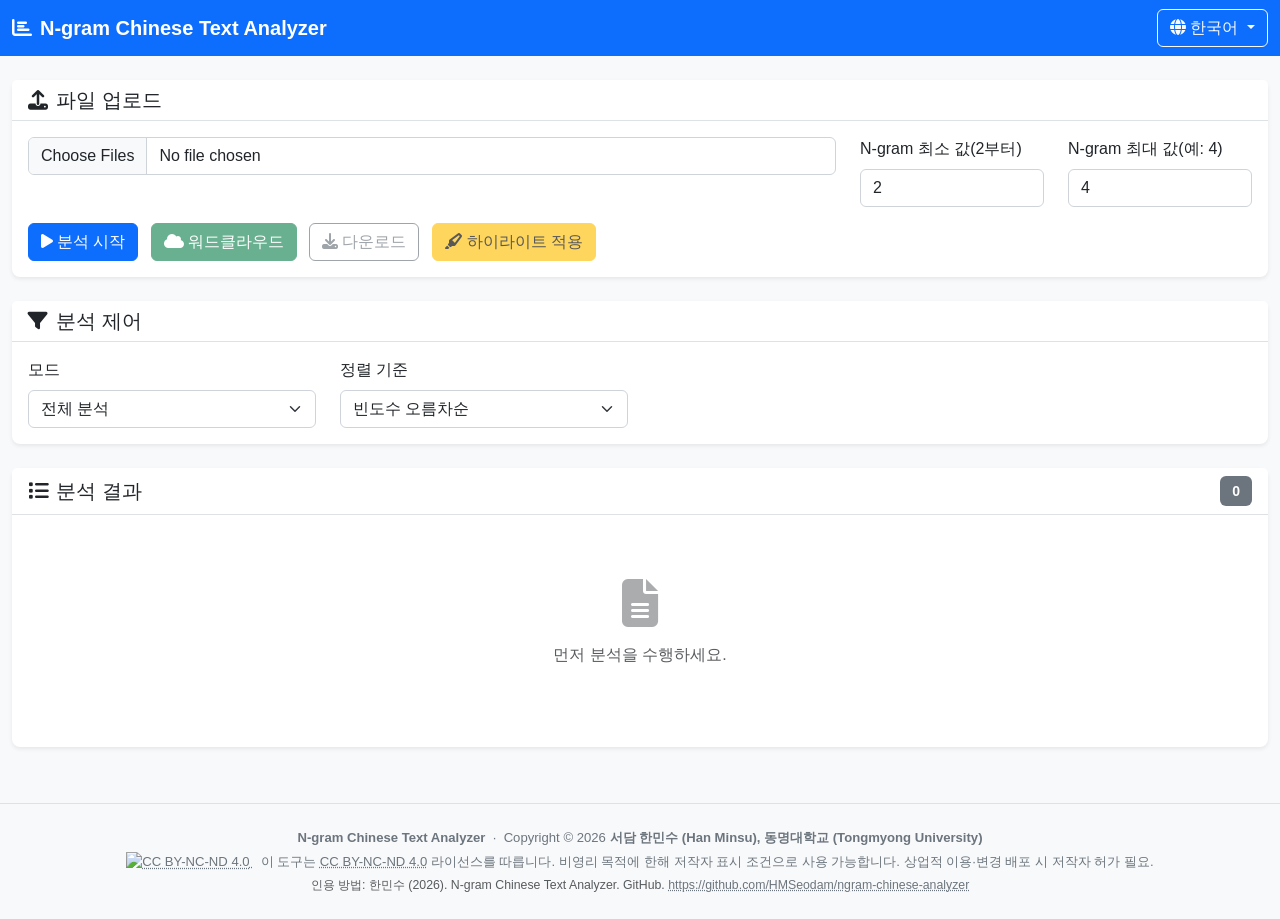
==== index.html @ 4b06549f "Add files via upload" ====
<!DOCTYPE html>
<html lang="ko">
<head>
  <meta charset="utf-8">
  <title>N-gram Chinese Text Analyzer</title>
  <meta name="viewport" content="width=device-width, initial-scale=1">
  <link href="https://cdn.jsdelivr.net/npm/bootstrap@5.3.0/dist/css/bootstrap.min.css" rel="stylesheet">
  <link href="https://cdnjs.cloudflare.com/ajax/libs/font-awesome/6.4.0/css/all.min.css" rel="stylesheet">
  <style>
    /* ── Custom Styles ── */
    body { background-color: #f8f9fa; font-family: 'Segoe UI', Tahoma, Geneva, Verdana, sans-serif; }
    .navbar-brand { font-weight: 600; font-size: 1.25rem; }
    .card { border: none; box-shadow: 0 0.125rem 0.25rem rgba(0,0,0,0.075); border-radius: 0.5rem; }
    .card-header { background-color: #fff; border-bottom: 1px solid #dee2e6; font-weight: 600; }
    .btn { border-radius: 0.375rem; font-weight: 500; transition: all 0.15s ease-in-out; }
    .btn:hover { transform: translateY(-1px); box-shadow: 0 0.25rem 0.5rem rgba(0,0,0,0.15); }
    .btn:disabled { transform: none; box-shadow: none; }
    .form-control, .form-select { border-radius: 0.375rem; border: 1px solid #ced4da; transition: border-color 0.15s, box-shadow 0.15s; }
    .form-control:focus, .form-select:focus { border-color: #86b7fe; box-shadow: 0 0 0 0.25rem rgba(13,110,253,0.25); }
    .table { border-radius: 0.5rem; overflow: hidden; }
    .table th { background-color: #f8f9fa; border-bottom: 2px solid #dee2e6; font-weight: 600; }
    .table td { vertical-align: middle; }
    .badge { font-size: 0.875rem; padding: 0.5rem 0.75rem; }
    .ngram-row:hover { background-color: #f8f9fa; }
    .ngram-text { font-family: 'Microsoft YaHei', 'SimSun', serif; font-size: 1.1rem; font-weight: 500; }
    .frequency-cell { text-align: center; font-weight: 600; color: #495057; }
    .file-checkbox { margin-right: 1rem; margin-bottom: 0.5rem; }
    .spinner-border { width: 3rem; height: 3rem; }
    .modal-content { border: none; border-radius: 0.5rem; box-shadow: 0 0.5rem 1rem rgba(0,0,0,0.15); }
    .modal-header, .modal-footer { border-color: #dee2e6; background-color: #f8f9fa; }
    .alert { border: none; border-radius: 0.5rem; font-weight: 500; }
    .table-responsive { border-radius: 0.5rem; overflow: hidden; }
    .fa-3x { font-size: 3rem; opacity: 0.5; }
    ::-webkit-scrollbar { width: 8px; }
    ::-webkit-scrollbar-track { background: #f1f1f1; border-radius: 4px; }
    ::-webkit-scrollbar-thumb { background: #c1c1c1; border-radius: 4px; }
    ::-webkit-scrollbar-thumb:hover { background: #a8a8a8; }
    @media (max-width: 768px) {
      .container-fluid { padding-left: 1rem; padding-right: 1rem; }
      .btn { margin-bottom: 0.5rem; width: 100%; }
      .card-body { padding: 1rem; }
    }

    /* ── 워드클라우드 캔버스 ── */
    #wcCanvas { max-width: 100%; border-radius: 0.5rem; background: #fff; }

    /* ── 저작권 푸터 ── */
    footer.app-footer {
      margin-top: 2rem;
      padding: 1.5rem 0;
      border-top: 1px solid #dee2e6;
      font-size: 0.82rem;
      color: #6c757d;
      text-align: center;
    }
    footer.app-footer a { color: #6c757d; text-decoration: underline dotted; }
    footer.app-footer a:hover { color: #343a40; }
  </style>
</head>
<body>

<!-- ── Navbar ── -->
<nav class="navbar navbar-expand-lg navbar-dark bg-primary">
  <div class="container-fluid">
    <a class="navbar-brand" href="#">
      <i class="fas fa-chart-bar me-2"></i>N-gram Chinese Text Analyzer
    </a>
    <div class="dropdown ms-auto">
      <button class="btn btn-outline-light dropdown-toggle" type="button" data-bs-toggle="dropdown">
        <i class="fas fa-globe me-1"></i><span id="currentLangLabel">한국어</span>
      </button>
      <ul class="dropdown-menu dropdown-menu-end">
        <li><a class="dropdown-item lang-btn" href="#" data-lang="ko">한국어</a></li>
        <li><a class="dropdown-item lang-btn" href="#" data-lang="en">English</a></li>
        <li><a class="dropdown-item lang-btn" href="#" data-lang="zh">中文</a></li>
        <li><a class="dropdown-item lang-btn" href="#" data-lang="ja">日本語</a></li>
      </ul>
    </div>
  </div>
</nav>

<div class="container-fluid py-4">

  <!-- ── File Upload ── -->
  <div class="card mb-4">
    <div class="card-header">
      <h5 class="mb-0"><i class="fas fa-upload me-2"></i><span data-i18n="fileUpload">파일 업로드</span></h5>
    </div>
    <div class="card-body">
      <div class="row">
        <div class="col-md-8">
          <input id="fileInput" type="file" multiple class="form-control" accept=".txt,.html,.hwp">
          <div id="selectedFilesInfo" class="mt-2" style="display:none;">
            <small class="text-muted" data-i18n="selectedFilesCount">선택된 파일:</small>
            <div id="selectedFilesList" class="mt-1"></div>
          </div>
        </div>
        <div class="col-md-4">
          <div class="row">
            <div class="col-6">
              <label class="form-label" data-i18n="minNgram">N-gram 최소 값</label>
              <input id="minN" type="number" class="form-control" value="2" min="1" max="10">
            </div>
            <div class="col-6">
              <label class="form-label" data-i18n="maxNgram">N-gram 최대 값</label>
              <input id="maxN" type="number" class="form-control" value="4" min="1" max="10">
            </div>
          </div>
        </div>
      </div>
      <div class="mt-3">
        <button id="analyzeBtn" class="btn btn-primary me-2">
          <i class="fas fa-play me-1"></i><span data-i18n="analyze">분석 시작</span>
        </button>
        <button id="wordcloudBtn" class="btn btn-success me-2" disabled>
          <i class="fas fa-cloud me-1"></i><span data-i18n="wordcloud">워드클라우드</span>
        </button>
        <button id="downloadBtn" class="btn btn-outline-secondary me-2" disabled>
          <i class="fas fa-download me-1"></i><span data-i18n="download">다운로드</span>
        </button>
        <button id="applyBtn" class="btn btn-warning" disabled>
          <i class="fas fa-highlighter me-1"></i><span data-i18n="applyHighlight">하이라이트 적용</span>
        </button>
      </div>
    </div>
  </div>

  <!-- ── Analysis Controls ── -->
  <div class="card mb-4">
    <div class="card-header">
      <h5 class="mb-0"><i class="fas fa-filter me-2"></i><span data-i18n="analysisControls">분석 제어</span></h5>
    </div>
    <div class="card-body">
      <div class="row">
        <div class="col-md-3">
          <label class="form-label" data-i18n="mode">모드</label>
          <select id="modeSelect" class="form-select">
            <option value="all" data-i18n="all">전체 분석</option>
            <option value="common" data-i18n="common">공통 부분</option>
          </select>
        </div>
        <div class="col-md-3">
          <label class="form-label" data-i18n="sort">정렬 기준</label>
          <select id="sortSelect" class="form-select">
            <option value="asc" data-i18n="freqAsc">빈도수 오름차순</option>
            <option value="desc" data-i18n="freqDesc">빈도수 내림차순</option>
          </select>
        </div>
        <div class="col-md-6">
          <div id="commonControls" style="display:none;">
            <label class="form-label" data-i18n="selectCommon">공통 부분 선택</label>
            <div id="fileCheckboxes" class="mb-2"></div>
            <div class="form-check">
              <input id="includeAll" class="form-check-input" type="checkbox">
              <label class="form-check-label" for="includeAll" data-i18n="includeAll">모든 교집합 포함</label>
            </div>
          </div>
        </div>
      </div>
    </div>
  </div>

  <!-- ── Results ── -->
  <div class="card">
    <div class="card-header d-flex justify-content-between align-items-center">
      <h5 class="mb-0"><i class="fas fa-list me-2"></i><span data-i18n="results">분석 결과</span></h5>
      <span id="dataCount" class="badge bg-secondary">0</span>
    </div>
    <div class="card-body">
      <div id="resultsArea" class="table-responsive">
        <div class="text-center text-muted py-5">
          <i class="fas fa-file-alt fa-3x mb-3"></i>
          <p data-i18n="noData">먼저 분석을 수행하세요.</p>
        </div>
      </div>
    </div>
  </div>

</div><!-- /container-fluid -->

<!-- ── Footer ── -->
<footer class="app-footer">
  <div class="container">
    <p class="mb-1">
      <strong>N-gram Chinese Text Analyzer</strong> &nbsp;·&nbsp;
      Copyright &copy; 2026 <strong>서담 한민수 (Han Minsu), 동명대학교 (Tongmyong University)</strong>
    </p>
    <p class="mb-1">
      <a href="https://creativecommons.org/licenses/by-nc-nd/4.0/" target="_blank">
        <img src="https://img.shields.io/badge/License-CC%20BY--NC--ND%204.0-lightgrey.svg" alt="CC BY-NC-ND 4.0" style="vertical-align:middle;">
      </a>
      &nbsp;
      이 도구는 <a href="https://creativecommons.org/licenses/by-nc-nd/4.0/deed.ko" target="_blank">CC BY-NC-ND 4.0</a> 라이선스를 따릅니다.
      비영리 목적에 한해 저작자 표시 조건으로 사용 가능합니다.
      상업적 이용·변경 배포 시 저작자 허가 필요.
    </p>
    <p class="mb-0 text-muted" style="font-size:0.77rem;">
      인용 방법: 한민수 (2026). N-gram Chinese Text Analyzer. GitHub.
      <a href="https://github.com/HMSeodam/ngram-chinese-analyzer" target="_blank">https://github.com/HMSeodam/ngram-chinese-analyzer</a>
    </p>
  </div>
</footer>

<!-- ── Loading Modal ── -->
<div class="modal fade" id="loadingModal" tabindex="-1" data-bs-backdrop="static">
  <div class="modal-dialog modal-dialog-centered">
    <div class="modal-content">
      <div class="modal-body text-center py-4">
        <div class="spinner-border text-primary mb-3" role="status">
          <span class="visually-hidden">Loading...</span>
        </div>
        <h5 id="loadingMessage"></h5>
        <p class="text-muted mb-0" data-i18n="pleaseWait">잠시만 기다려 주세요.</p>
      </div>
    </div>
  </div>
</div>

<!-- ── File Selection Modal (Highlight) ── -->
<div class="modal fade" id="fileSelectionModal" tabindex="-1">
  <div class="modal-dialog">
    <div class="modal-content">
      <div class="modal-header">
        <h5 class="modal-title" data-i18n="selectFileForHighlight">하이라이트 적용할 파일 선택</h5>
        <button type="button" class="btn-close" data-bs-dismiss="modal"></button>
      </div>
      <div class="modal-body">
        <div id="fileSelectionList"></div>
      </div>
      <div class="modal-footer">
        <button type="button" class="btn btn-secondary" data-bs-dismiss="modal" data-i18n="cancel">취소</button>
        <button type="button" class="btn btn-primary" id="applyHighlightBtn" data-i18n="apply">적용</button>
      </div>
    </div>
  </div>
</div>

<!-- ── Download Modal ── -->
<div class="modal fade" id="downloadModal" tabindex="-1">
  <div class="modal-dialog">
    <div class="modal-content">
      <div class="modal-header">
        <h5 class="modal-title" data-i18n="downloadOptions">다운로드 옵션</h5>
        <button type="button" class="btn-close" data-bs-dismiss="modal"></button>
      </div>
      <div class="modal-body">
        <div class="form-check">
          <input class="form-check-input" type="radio" name="downloadFormat" id="formatHtml" value="html" checked>
          <label class="form-check-label" for="formatHtml" data-i18n="downloadHtml">HTML 파일 (.html)</label>
        </div>
        <div class="form-check">
          <input class="form-check-input" type="radio" name="downloadFormat" id="formatTxt" value="txt">
          <label class="form-check-label" for="formatTxt" data-i18n="downloadTxt">텍스트 파일 (.txt)</label>
        </div>
      </div>
      <div class="modal-footer">
        <button type="button" class="btn btn-secondary" data-bs-dismiss="modal" data-i18n="cancel">취소</button>
        <button type="button" class="btn btn-primary" id="confirmDownloadBtn" data-i18n="download">다운로드</button>
      </div>
    </div>
  </div>
</div>

<!-- ── Wordcloud Modal ── -->
<div class="modal fade" id="wcModal" tabindex="-1">
  <div class="modal-dialog modal-lg">
    <div class="modal-content">
      <div class="modal-header">
        <h5 class="modal-title" data-i18n="wordcloud">워드클라우드</h5>
        <button type="button" class="btn-close" data-bs-dismiss="modal"></button>
      </div>
      <div class="modal-body text-center">
        <canvas id="wcCanvas" width="800" height="500"></canvas>
      </div>
      <div class="modal-footer">
        <button type="button" class="btn btn-outline-secondary" id="wcDownloadBtn">
          <i class="fas fa-download me-1"></i>PNG 저장
        </button>
        <button type="button" class="btn btn-secondary" data-bs-dismiss="modal" data-i18n="cancel">닫기</button>
      </div>
    </div>
  </div>
</div>

<script src="https://cdn.jsdelivr.net/npm/bootstrap@5.3.0/dist/js/bootstrap.bundle.min.js"></script>
<script>
// ═══════════════════════════════════════════════════════════
//  다국어 로케일
// ═══════════════════════════════════════════════════════════
const LOCALES = {
  ko: {
    fileUpload:"파일 업로드", minNgram:"N-gram 최소 값(2부터)", maxNgram:"N-gram 최대 값(예: 4)",
    analyze:"분석 시작", wordcloud:"워드클라우드", download:"다운로드", applyHighlight:"하이라이트 적용",
    mode:"모드", all:"전체 분석", common:"공통 부분", selectCommon:"공통 부분 선택",
    includeAll:"모든 교집합 포함", sort:"정렬 기준", freqAsc:"빈도수 오름차순", freqDesc:"빈도수 내림차순",
    dataCount:"데이터 항목 수: {count}개", needTwo:"최소 2개 이상의 파일을 선택해야 합니다.",
    noData:"먼저 분석을 수행하세요.", analysisControls:"분석 제어", results:"분석 결과",
    processing:"처리 중...", pleaseWait:"잠시만 기다려 주세요.", selectFileForHighlight:"하이라이트 적용할 파일 선택",
    cancel:"취소", apply:"적용", downloadOptions:"다운로드 옵션", downloadTxt:"텍스트 파일 (.txt)",
    downloadHtml:"HTML 파일 (.html)", error:"오류", success:"성공", fileReadError:"파일 읽기 오류",
    analysisError:"분석 중 오류가 발생했습니다.", highlightError:"하이라이트 적용 중 오류가 발생했습니다.",
    downloadError:"다운로드 중 오류가 발생했습니다.", noValidData:"유효한 데이터가 없습니다.",
    selectFiles:"파일을 선택하세요", analyzing:"분석 중...", applyingHighlight:"하이라이트 적용 중...",
    downloading:"다운로드 중...", ngramRangeError:"N-gram 범위가 올바르지 않습니다.",
    analysisComplete:"분석이 완료되었습니다.", analyzeFirst:"먼저 파일을 분석해주세요.",
    selectFile:"파일을 선택해주세요.", selectedFilesCount:"선택된 파일:"
  },
  en: {
    fileUpload:"Upload Files", minNgram:"Min N-gram (from 2)", maxNgram:"Max N-gram (e.g., 4)",
    analyze:"Start Analysis", wordcloud:"Word Cloud", download:"Download", applyHighlight:"Apply Highlight",
    mode:"Mode", all:"All Analysis", common:"Common Parts", selectCommon:"Select Common Parts",
    includeAll:"Include All Intersections", sort:"Sort By", freqAsc:"Frequency Ascending", freqDesc:"Frequency Descending",
    dataCount:"Data Items: {count}", needTwo:"You must select at least two files.",
    noData:"Please run the analysis first.", analysisControls:"Analysis Controls", results:"Analysis Results",
    processing:"Processing...", pleaseWait:"Please wait...", selectFileForHighlight:"Select File for Highlight",
    cancel:"Cancel", apply:"Apply", downloadOptions:"Download Options", downloadTxt:"Text File (.txt)",
    downloadHtml:"HTML File (.html)", error:"Error", success:"Success", fileReadError:"File read error",
    analysisError:"Analysis error occurred.", highlightError:"Highlight application error.",
    downloadError:"Download error occurred.", noValidData:"No valid data.",
    selectFiles:"Select files", analyzing:"Analyzing...", applyingHighlight:"Applying highlight...",
    downloading:"Downloading...", ngramRangeError:"N-gram range is invalid.",
    analysisComplete:"Analysis completed.", analyzeFirst:"Please analyze files first.",
    selectFile:"Please select a file.", selectedFilesCount:"Selected files:"
  },
  zh: {
    fileUpload:"上传文件", minNgram:"最小N-gram（从2开始）", maxNgram:"最大N-gram（例如：4）",
    analyze:"开始分析", wordcloud:"词云", download:"下载", applyHighlight:"应用高亮",
    mode:"模式", all:"全部分析", common:"公共部分", selectCommon:"选择公共部分",
    includeAll:"包含所有交集", sort:"排序方式", freqAsc:"频率升序", freqDesc:"频率降序",
    dataCount:"数据项数：{count}", needTwo:"必须选择至少两个文件。",
    noData:"请先运行分析。", analysisControls:"分析控制", results:"分析结果",
    processing:"处理中...", pleaseWait:"请稍候...", selectFileForHighlight:"选择要高亮的文件",
    cancel:"取消", apply:"应用", downloadOptions:"下载选项", downloadTxt:"文本文件 (.txt)",
    downloadHtml:"HTML文件 (.html)", error:"错误", success:"成功", fileReadError:"文件读取错误",
    analysisError:"分析过程中发生错误。", highlightError:"高亮应用过程中发生错误。",
    downloadError:"下载过程中发生错误。", noValidData:"没有有效数据。",
    selectFiles:"选择文件", analyzing:"分析中...", applyingHighlight:"应用高亮中...",
    downloading:"下载中...", ngramRangeError:"N-gram范围无效。",
    analysisComplete:"分析完成。", analyzeFirst:"请先分析文件。",
    selectFile:"请选择文件。", selectedFilesCount:"已选择文件:"
  },
  ja: {
    fileUpload:"ファイルをアップロード", minNgram:"最小 N-gram（2から）", maxNgram:"最大 N-gram（例：4）",
    analyze:"分析開始", wordcloud:"ワードクラウド", download:"ダウンロード", applyHighlight:"ハイライト適用",
    mode:"モード", all:"全体分析", common:"共通部分", selectCommon:"共通部分を選択",
    includeAll:"すべての共通項を含む", sort:"ソート基準", freqAsc:"頻度昇順", freqDesc:"頻度降順",
    dataCount:"データ項目数：{count}", needTwo:"ファイルを最低2つ選択してください。",
    noData:"まず分析を実行してください。", analysisControls:"分析制御", results:"分析結果",
    processing:"処理中...", pleaseWait:"お待ちください...", selectFileForHighlight:"ハイライト適用するファイルを選択",
    cancel:"キャンセル", apply:"適用", downloadOptions:"ダウンロードオプション", downloadTxt:"テキストファイル (.txt)",
    downloadHtml:"HTMLファイル (.html)", error:"エラー", success:"成功", fileReadError:"ファイル読み込みエラー",
    analysisError:"分析中にエラーが発生しました。", highlightError:"ハイライト適用中にエラーが発生しました。",
    downloadError:"ダウンロード中にエラーが発生しました。", noValidData:"有効なデータがありません。",
    selectFiles:"ファイルを選択", analyzing:"分析中...", applyingHighlight:"ハイライト適用中...",
    downloading:"ダウンロード中...", ngramRangeError:"N-gram範囲が無効です。",
    analysisComplete:"分析が完了しました。", analyzeFirst:"まずファイルを分析してください。",
    selectFile:"ファイルを選択してください。", selectedFilesCount:"選択されたファイル:"
  }
};

const LANG_LABELS = { ko:"한국어", en:"English", zh:"中文", ja:"日本語" };

// ═══════════════════════════════════════════════════════════
//  한자 패턴
// ═══════════════════════════════════════════════════════════
const HANJA_RE = /[\u4e00-\u9fff\u3400-\u4DBF\uF900-\uFAFF\u{20000}-\u{2A6DF}]/u;

// ═══════════════════════════════════════════════════════════
//  NgramAnalyzer 클래스 (순수 JS, 서버 불필요)
// ═══════════════════════════════════════════════════════════
class NgramAnalyzer {
  constructor() {
    this.filesData       = {};   // filename -> hanja-only string
    this.indexMap        = {};   // filename -> original indices of hanja chars
    this.originalTexts   = {};   // filename -> full original text
    this.ngramResults    = {};   // filename -> Map<ngram, count>
    this.allNgrams       = new Set();
    this.filenames       = [];
    this.currentResults  = [];
    this.currentLang     = this._getLang();

    this._applyLocale();
    this._initEvents();
  }

  // ── 언어 ──────────────────────────────────────────────
  _getLang() {
    return localStorage.getItem('ngram_lang') || 'ko';
  }
  _t(key) {
    return (LOCALES[this.currentLang] || LOCALES.ko)[key] || key;
  }
  _applyLocale() {
    document.documentElement.lang = this.currentLang;
    document.getElementById('currentLangLabel').textContent = LANG_LABELS[this.currentLang];
    document.querySelectorAll('[data-i18n]').forEach(el => {
      const key = el.getAttribute('data-i18n');
      const txt = this._t(key);
      if (txt) el.textContent = txt;
    });
    // select options
    document.querySelector('#modeSelect option[value="all"]').textContent = this._t('all');
    document.querySelector('#modeSelect option[value="common"]').textContent = this._t('common');
    document.querySelector('#sortSelect option[value="asc"]').textContent = this._t('freqAsc');
    document.querySelector('#sortSelect option[value="desc"]').textContent = this._t('freqDesc');
  }

  // ── 이벤트 ────────────────────────────────────────────
  _initEvents() {
    document.getElementById('fileInput').addEventListener('change', e => this._onFileChange(e));
    document.getElementById('analyzeBtn').addEventListener('click', () => this._analyze());
    document.getElementById('wordcloudBtn').addEventListener('click', () => this._showWordcloud());
    document.getElementById('downloadBtn').addEventListener('click', () => this._showDownloadModal());
    document.getElementById('applyBtn').addEventListener('click', () => this._showHighlightModal());
    document.getElementById('modeSelect').addEventListener('change', e => this._onModeChange(e.target.value));
    document.getElementById('sortSelect').addEventListener('change', () => this._applyFilter());
    document.getElementById('includeAll').addEventListener('change', () => this._applyFilter());
    document.getElementById('confirmDownloadBtn').addEventListener('click', () => this._download());
    document.getElementById('applyHighlightBtn').addEventListener('click', () => this._applyHighlight());
    document.getElementById('wcDownloadBtn').addEventListener('click', () => this._downloadWC());
    document.querySelectorAll('.lang-btn').forEach(btn => {
      btn.addEventListener('click', e => {
        e.preventDefault();
        this.currentLang = btn.getAttribute('data-lang');
        localStorage.setItem('ngram_lang', this.currentLang);
        this._applyLocale();
      });
    });
  }

  // ── 파일 선택 ─────────────────────────────────────────
  _onFileChange(e) {
    const files = e.target.files;
    if (files.length < 2) {
      this._alert(this._t('needTwo'), 'danger');
      e.target.value = '';
      document.getElementById('selectedFilesInfo').style.display = 'none';
      return;
    }
    const listDiv = document.getElementById('selectedFilesList');
    listDiv.innerHTML = Array.from(files).map(f =>
      `<span class="badge bg-primary me-1 mb-1">${f.name.replace(/\.[^/.]+$/, '')}</span>`
    ).join('');
    document.getElementById('selectedFilesInfo').style.display = 'block';
  }

  // ── 분석 (파일 읽기 → N-gram) ─────────────────────────
  async _analyze() {
    const files = document.getElementById('fileInput').files;
    const minN  = parseInt(document.getElementById('minN').value);
    const maxN  = parseInt(document.getElementById('maxN').value);
    if (files.length < 2) { this._alert(this._t('needTwo'), 'danger'); return; }
    if (minN < 1 || maxN < minN) { this._alert(this._t('ngramRangeError'), 'danger'); return; }

    this._showLoading(this._t('analyzing'));

    try {
      // 비동기로 파일 읽기
      await Promise.all(Array.from(files).map(f => this._readFile(f)));
      this._buildNgrams(minN, maxN);
      this._applyFilter();
      this._setupCheckboxes();
      this._enableBtns();
      this._alert(this._t('analysisComplete'), 'success');
    } catch(err) {
      this._alert(err.message, 'danger');
    } finally {
      this._hideLoading();
    }
  }

  _readFile(file) {
    return new Promise((resolve, reject) => {
      const reader = new FileReader();
      reader.onload = e => {
        const content = e.target.result;
        const name = file.name.replace(/\.[^/.]+$/, '');
        this.originalTexts[name] = content;
        // 한자만 추출 + 위치 인덱스 보존
        let hanja = '', indices = [];
        for (let i = 0; i < content.length; i++) {
          if (HANJA_RE.test(content[i])) { hanja += content[i]; indices.push(i); }
        }
        this.filesData[name] = hanja;
        this.indexMap[name]  = indices;
        resolve();
      };
      reader.onerror = () => reject(new Error(this._t('fileReadError') + ': ' + file.name));
      reader.readAsText(file, 'utf-8');
    });
  }

  _buildNgrams(minN, maxN) {
    this.ngramResults = {};
    this.allNgrams    = new Set();
    this.filenames    = Object.keys(this.filesData);

    for (const name of this.filenames) {
      const text = this.filesData[name];
      const map  = new Map();
      for (let n = minN; n <= maxN; n++) {
        for (let i = 0; i <= text.length - n; i++) {
          const ng = text.slice(i, i + n);
          map.set(ng, (map.get(ng) || 0) + 1);
        }
      }
      this.ngramResults[name] = map;
      for (const k of map.keys()) this.allNgrams.add(k);
    }
  }

  // ── 필터 / 정렬 ───────────────────────────────────────
  _applyFilter() {
    if (!this.filenames.length) return;
    const mode      = document.getElementById('modeSelect').value;
    const sortDir   = document.getElementById('sortSelect').value;
    const incAll    = document.getElementById('includeAll').checked;

    let ngrams = [...this.allNgrams];

    if (mode === 'common') {
      const selected = Array.from(
        document.querySelectorAll('#fileCheckboxes input:checked')
      ).map(cb => cb.value).filter(v => this.filenames.includes(v));

      if (selected.length > 0) {
        ngrams = ngrams.filter(ng => {
          if (incAll) {
            return selected.every(f => (this.ngramResults[f]?.get(ng) || 0) > 0);
          } else {
            const appearsIn = new Set(this.filenames.filter(f => (this.ngramResults[f]?.get(ng)||0) > 0));
            const selSet    = new Set(selected);
            return appearsIn.size === selSet.size && [...selSet].every(f => appearsIn.has(f));
          }
        });
      }
    }

    // 정렬
    ngrams.sort((a, b) => {
      const ta = this.filenames.reduce((s, f) => s + (this.ngramResults[f]?.get(a)||0), 0);
      const tb = this.filenames.reduce((s, f) => s + (this.ngramResults[f]?.get(b)||0), 0);
      return sortDir === 'asc' ? ta - tb : tb - ta;
    });

    // 결과 문자열 생성
    this.currentResults = ngrams.map(ng => {
      const parts = this.filenames.map(f => `${f}: ${this.ngramResults[f]?.get(ng)||0}`);
      return `${ng}: ${parts.join(', ')}`;
    });

    this._renderResults(this.currentResults);
    const cnt = document.getElementById('dataCount');
    cnt.textContent = this._t('dataCount').replace('{count}', this.currentResults.length);
  }

  // ── 결과 렌더링 ───────────────────────────────────────
  _renderResults(results) {
    const area = document.getElementById('resultsArea');
    if (!results.length) {
      area.innerHTML = `<div class="text-center text-muted py-5">
        <i class="fas fa-exclamation-triangle fa-3x mb-3"></i>
        <p>${this._t('noValidData')}</p></div>`;
      return;
    }
    const table = document.createElement('table');
    table.className = 'table table-striped table-hover';
    table.innerHTML = `<thead><tr>
      <th style="width:40%">N-gram</th>
      ${this.filenames.map(n => `<th class="text-center">${n}</th>`).join('')}
    </tr></thead>`;
    const tbody = document.createElement('tbody');
    results.forEach(r => {
      const [ngPart, ...rest] = r.split(': ');
      const freqStr = rest.join(': ');
      const tr = document.createElement('tr');
      tr.className = 'ngram-row';
      const freqs = this.filenames.map(f => {
        const m = freqStr.match(new RegExp(`${f}:\\s*(\\d+)`));
        return m ? m[1] : '0';
      });
      tr.innerHTML = `<td class="ngram-text">${ngPart}</td>` +
        freqs.map(v => `<td class="frequency-cell">${v}</td>`).join('');
      tbody.appendChild(tr);
    });
    table.appendChild(tbody);
    area.innerHTML = '';
    area.appendChild(table);
  }

  // ── 체크박스 셋업 ─────────────────────────────────────
  _setupCheckboxes() {
    const box = document.getElementById('fileCheckboxes');
    box.innerHTML = '';
    this.filenames.forEach(name => {
      const d = document.createElement('div');
      d.className = 'form-check file-checkbox';
      d.innerHTML = `<input class="form-check-input" type="checkbox" id="fcb_${name}" value="${name}" checked>
        <label class="form-check-label" for="fcb_${name}">${name}</label>`;
      box.appendChild(d);
    });
    box.querySelectorAll('input').forEach(cb => cb.addEventListener('change', () => this._applyFilter()));
  }

  _onModeChange(mode) {
    document.getElementById('commonControls').style.display = mode === 'common' ? 'block' : 'none';
    this._applyFilter();
  }

  _enableBtns() {
    ['wordcloudBtn','downloadBtn','applyBtn'].forEach(id => {
      document.getElementById(id).disabled = false;
    });
  }

  // ── 다운로드 ──────────────────────────────────────────
  _showDownloadModal() {
    new bootstrap.Modal(document.getElementById('downloadModal')).show();
  }

  _download() {
    const fmt = document.querySelector('input[name="downloadFormat"]:checked').value;
    const now = new Date().toLocaleString();
    let content, mime, ext;

    if (fmt === 'html') {
      content = `<!DOCTYPE html><html><head><meta charset="utf-8">
<style>body{font-family:serif;margin:20px;} .hd{background:#f8f9fa;padding:15px;border-radius:5px;margin-bottom:20px;} .r{padding:4px 0;border-bottom:1px solid #eee;}</style>
</head><body><div class="hd"><h2>N-gram 분석 결과</h2><p>생성: ${now}</p>
<p style="font-size:0.85em;color:#666;">Copyright © 2026 서담 한민수, 동명대학교 | CC BY-NC-ND 4.0</p></div>
${this.currentResults.map(r => `<div class="r">${r}</div>`).join('')}
</body></html>`;
      mime = 'text/html'; ext = 'html';
    } else {
      content = `N-gram 분석 결과\n${'='.repeat(50)}\n생성: ${now}\nCopyright © 2026 서담 한민수, 동명대학교 | CC BY-NC-ND 4.0\n${'='.repeat(50)}\n\n` +
        this.currentResults.join('\n');
      mime = 'text/plain'; ext = 'txt';
    }

    this._triggerDownload(new Blob(['\ufeff'+content], {type: mime+';charset=utf-8'}), `ngram_analysis.${ext}`);
    bootstrap.Modal.getInstance(document.getElementById('downloadModal'))?.hide();
  }

  // ── 하이라이트 ────────────────────────────────────────
  _showHighlightModal() {
    if (!this.filenames.length) { this._alert(this._t('analyzeFirst'), 'danger'); return; }
    const list = document.getElementById('fileSelectionList');
    list.innerHTML = '';
    this.filenames.forEach(name => {
      const d = document.createElement('div');
      d.className = 'form-check mb-2';
      d.innerHTML = `<input class="form-check-input" type="radio" name="selFile" id="hl_${name}" value="${name}">
        <label class="form-check-label" for="hl_${name}">${name}</label>`;
      list.appendChild(d);
    });
    new bootstrap.Modal(document.getElementById('fileSelectionModal')).show();
  }

  _applyHighlight() {
    const sel = document.querySelector('input[name="selFile"]:checked');
    if (!sel) { this._alert(this._t('selectFile'), 'danger'); return; }
    const fname  = sel.value;
    const orig   = this.originalTexts[fname];
    const hanja  = this.filesData[fname];
    const idxMap = this.indexMap[fname];

    // 현재 표시된 N-gram만 수집
    const ngrams = new Set(this.currentResults.map(r => r.split(':')[0].trim()));

    // 빨간색 위치 계산
    const redPos = new Set();
    for (const ng of ngrams) {
      let start = 0;
      while (true) {
        const pos = hanja.indexOf(ng, start);
        if (pos === -1) break;
        for (let k = 0; k < ng.length; k++) {
          if (pos + k < idxMap.length) redPos.add(idxMap[pos + k]);
        }
        start = pos + 1;
      }
    }

    // HTML 생성
    const total = idxMap.length;
    const red   = redPos.size;
    const ratio = total ? (red / total * 100).toFixed(2) : 0;

    let body = '';
    for (let i = 0; i < orig.length; i++) {
      const ch = orig[i];
      if (ch === '\n')      { body += '<br>'; continue; }
      if (ch === '\t')      { body += '&nbsp;&nbsp;&nbsp;&nbsp;'; continue; }
      const esc = ch.replace(/&/g,'&amp;').replace(/</g,'&lt;').replace(/>/g,'&gt;');
      body += redPos.has(i) ? `<span style="color:red;font-weight:bold">${esc}</span>` : esc;
    }

    const langMap = {
      ko:{ title:'분석 결과', total:'전체 한자수', hl:'해당 글자수', ratio:'비율' },
      en:{ title:'Analysis Results', total:'Total Hanja', hl:'Highlighted', ratio:'Ratio' },
      zh:{ title:'分析结果', total:'总汉字数', hl:'高亮字符数', ratio:'比例' },
      ja:{ title:'分析結果', total:'総漢字数', hl:'ハイライト文字数', ratio:'比率' }
    };
    const lt = langMap[this.currentLang] || langMap.ko;

    const html = `<!DOCTYPE html><html><head><meta charset="utf-8">
<style>body{font-family:'맑은 고딕','Malgun Gothic',serif;margin:20px;font-size:14px;line-height:1.8;}
.stats{background:#f8f9fa;padding:15px;border-radius:5px;margin-bottom:20px;}
.content{white-space:pre-wrap;word-wrap:break-word;}
.footer{margin-top:2rem;padding-top:1rem;border-top:1px solid #dee2e6;font-size:0.8rem;color:#6c757d;}
</style></head><body>
<div class="stats">
  <h3>${lt.title}</h3>
  <p><strong>${lt.total}:</strong> ${total}자</p>
  <p><strong>${lt.hl}:</strong> ${red}자</p>
  <p><strong>${lt.ratio}:</strong> ${ratio}%</p>
</div>
<div class="content">${body}</div>
<div class="footer">Copyright © 2026 서담 한민수, 동명대학교 | CC BY-NC-ND 4.0</div>
</body></html>`;

    const w = window.open('', '_blank');
    if (w) { w.document.write(html); w.document.close(); }
    else {
      this._triggerDownload(new Blob([html], {type:'text/html;charset=utf-8'}), `highlight_${fname}.html`);
    }
    bootstrap.Modal.getInstance(document.getElementById('fileSelectionModal'))?.hide();
  }

  // ── 워드클라우드 (Canvas 기반) ────────────────────────
  _showWordcloud() {
    if (!this.currentResults.length) { this._alert(this._t('noValidData'), 'danger'); return; }

    const freqMap = new Map();
    this.currentResults.forEach(r => {
      const ng  = r.split(':')[0].trim();
      const tot = [...r.matchAll(/:\s*(\d+)/g)].reduce((s, m) => s + parseInt(m[1]), 0);
      freqMap.set(ng, tot);
    });

    const canvas  = document.getElementById('wcCanvas');
    const ctx     = canvas.getContext('2d');
    ctx.clearRect(0, 0, canvas.width, canvas.height);
    ctx.fillStyle = '#ffffff';
    ctx.fillRect(0, 0, canvas.width, canvas.height);

    // 간단한 캔버스 워드클라우드 (나선형 배치)
    const entries = [...freqMap.entries()].sort((a,b) => b[1]-a[1]).slice(0, 80);
    const maxFreq = entries[0]?.[1] || 1;
    const minFreq = entries[entries.length-1]?.[1] || 1;
    const placed  = [];

    const hues = [0,30,60,120,180,210,240,270,300,330];
    let placed_count = 0;

    for (const [word, freq] of entries) {
      const ratio = (freq - minFreq) / (Math.max(maxFreq - minFreq, 1));
      const size  = Math.round(14 + ratio * 52);
      const hue   = hues[placed_count % hues.length];
      ctx.font    = `bold ${size}px 'Microsoft YaHei', serif`;
      ctx.fillStyle = `hsl(${hue},70%,40%)`;
      const w = ctx.measureText(word).width;
      const h = size;

      // 나선형 탐색
      let placed_ok = false;
      for (let r = 0; r < 350; r += 2) {
        const angle = r * 0.25;
        const x = canvas.width/2  + r * Math.cos(angle) - w/2;
        const y = canvas.height/2 + r * Math.sin(angle) + h/2;
        if (x < 0 || x + w > canvas.width || y - h < 0 || y > canvas.height) continue;
        const overlap = placed.some(p =>
          x < p.x + p.w + 4 && x + w > p.x - 4 && y - h < p.y + 4 && y > p.y - p.h - 4
        );
        if (!overlap) {
          ctx.fillText(word, x, y);
          placed.push({x, y, w, h});
          placed_ok = true;
          break;
        }
      }
      if (placed_ok) placed_count++;
    }

    new bootstrap.Modal(document.getElementById('wcModal')).show();
  }

  _downloadWC() {
    const canvas = document.getElementById('wcCanvas');
    const a = document.createElement('a');
    a.download = 'wordcloud.png';
    a.href = canvas.toDataURL('image/png');
    a.click();
  }

  // ── 유틸 ──────────────────────────────────────────────
  _triggerDownload(blob, filename) {
    const url = URL.createObjectURL(blob);
    const a   = document.createElement('a');
    a.href = url; a.download = filename;
    document.body.appendChild(a); a.click();
    document.body.removeChild(a);
    URL.revokeObjectURL(url);
  }

  _showLoading(msg) {
    document.getElementById('loadingMessage').textContent = msg;
    new bootstrap.Modal(document.getElementById('loadingModal')).show();
  }
  _hideLoading() {
    bootstrap.Modal.getInstance(document.getElementById('loadingModal'))?.hide();
  }

  _alert(msg, type) {
    document.querySelectorAll('.top-alert').forEach(el => el.remove());
    const div = document.createElement('div');
    div.className = `alert alert-${type} alert-dismissible fade show top-alert`;
    div.innerHTML = `${msg}<button type="button" class="btn-close" data-bs-dismiss="alert"></button>`;
    document.querySelector('.container-fluid').prepend(div);
    setTimeout(() => div.remove(), 5000);
  }
}

// ── 초기화 ──────────────────────────────────────────────
document.addEventListener('DOMContentLoaded', () => {
  window.app = new NgramAnalyzer();
});
</script>
</body>
</html>
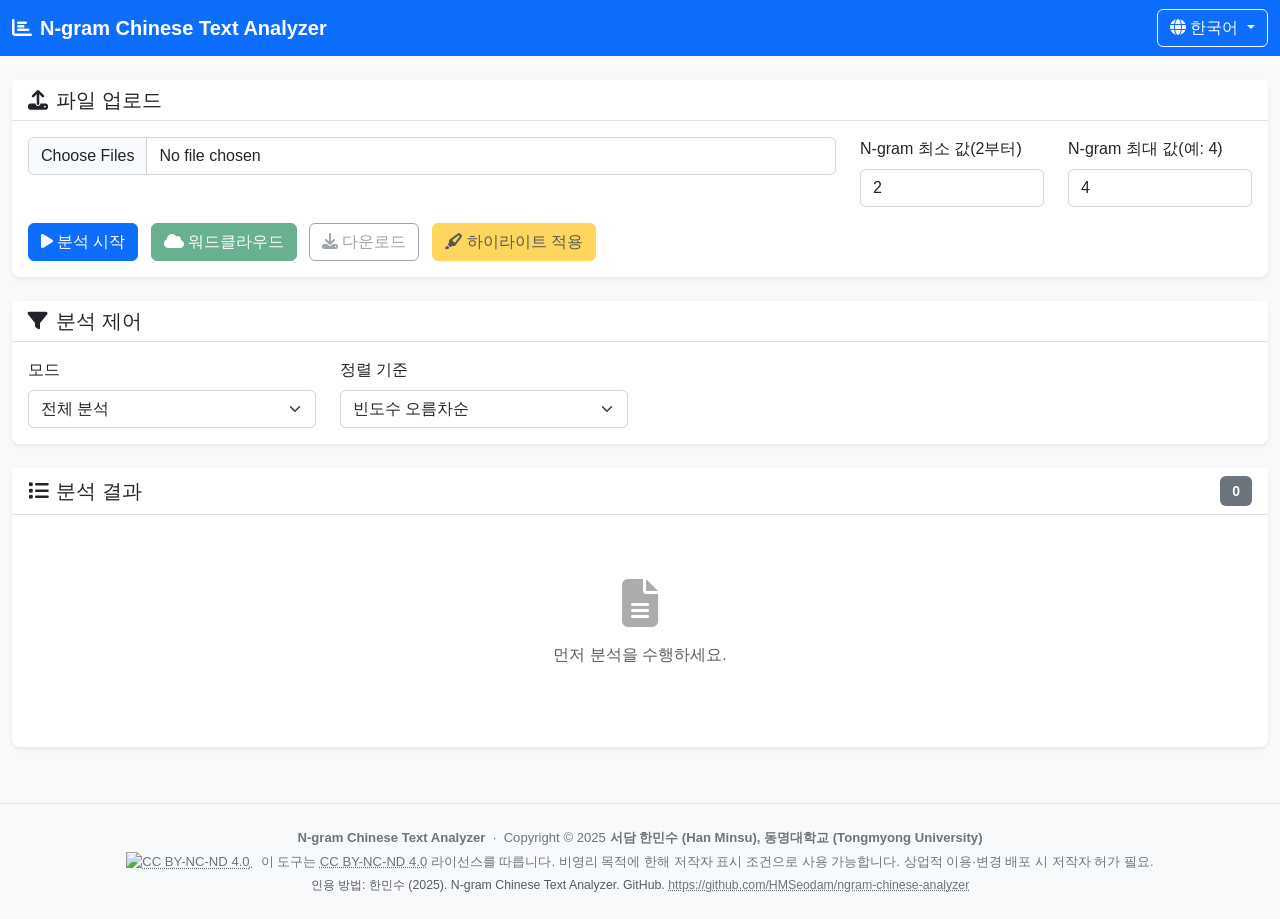
==== commit 8348f707: "Add files via upload" ====
--- a/index.html
+++ b/index.html
@@ -183,7 +183,7 @@
   <div class="container">
     <p class="mb-1">
       <strong>N-gram Chinese Text Analyzer</strong> &nbsp;·&nbsp;
-      Copyright &copy; 2026 <strong>서담 한민수 (Han Minsu), 동명대학교 (Tongmyong University)</strong>
+      Copyright &copy; 2025 <strong>서담 한민수 (Han Minsu), 동명대학교 (Tongmyong University)</strong>
     </p>
     <p class="mb-1">
       <a href="https://creativecommons.org/licenses/by-nc-nd/4.0/" target="_blank">
@@ -195,7 +195,7 @@
       상업적 이용·변경 배포 시 저작자 허가 필요.
     </p>
     <p class="mb-0 text-muted" style="font-size:0.77rem;">
-      인용 방법: 한민수 (2026). N-gram Chinese Text Analyzer. GitHub.
+      인용 방법: 한민수 (2025). N-gram Chinese Text Analyzer. GitHub.
       <a href="https://github.com/HMSeodam/ngram-chinese-analyzer" target="_blank">https://github.com/HMSeodam/ngram-chinese-analyzer</a>
     </p>
   </div>
@@ -627,12 +627,12 @@
       content = `<!DOCTYPE html><html><head><meta charset="utf-8">
 <style>body{font-family:serif;margin:20px;} .hd{background:#f8f9fa;padding:15px;border-radius:5px;margin-bottom:20px;} .r{padding:4px 0;border-bottom:1px solid #eee;}</style>
 </head><body><div class="hd"><h2>N-gram 분석 결과</h2><p>생성: ${now}</p>
-<p style="font-size:0.85em;color:#666;">Copyright © 2026 서담 한민수, 동명대학교 | CC BY-NC-ND 4.0</p></div>
+<p style="font-size:0.85em;color:#666;">Copyright © 2025 서담 한민수, 동명대학교 | CC BY-NC-ND 4.0</p></div>
 ${this.currentResults.map(r => `<div class="r">${r}</div>`).join('')}
 </body></html>`;
       mime = 'text/html'; ext = 'html';
     } else {
-      content = `N-gram 분석 결과\n${'='.repeat(50)}\n생성: ${now}\nCopyright © 2026 서담 한민수, 동명대학교 | CC BY-NC-ND 4.0\n${'='.repeat(50)}\n\n` +
+      content = `N-gram 분석 결과\n${'='.repeat(50)}\n생성: ${now}\nCopyright © 2025 서담 한민수, 동명대학교 | CC BY-NC-ND 4.0\n${'='.repeat(50)}\n\n` +
         this.currentResults.join('\n');
       mime = 'text/plain'; ext = 'txt';
     }
@@ -716,7 +716,7 @@
   <p><strong>${lt.ratio}:</strong> ${ratio}%</p>
 </div>
 <div class="content">${body}</div>
-<div class="footer">Copyright © 2026 서담 한민수, 동명대학교 | CC BY-NC-ND 4.0</div>
+<div class="footer">Copyright © 2025 서담 한민수, 동명대학교 | CC BY-NC-ND 4.0</div>
 </body></html>`;
 
     const w = window.open('', '_blank');
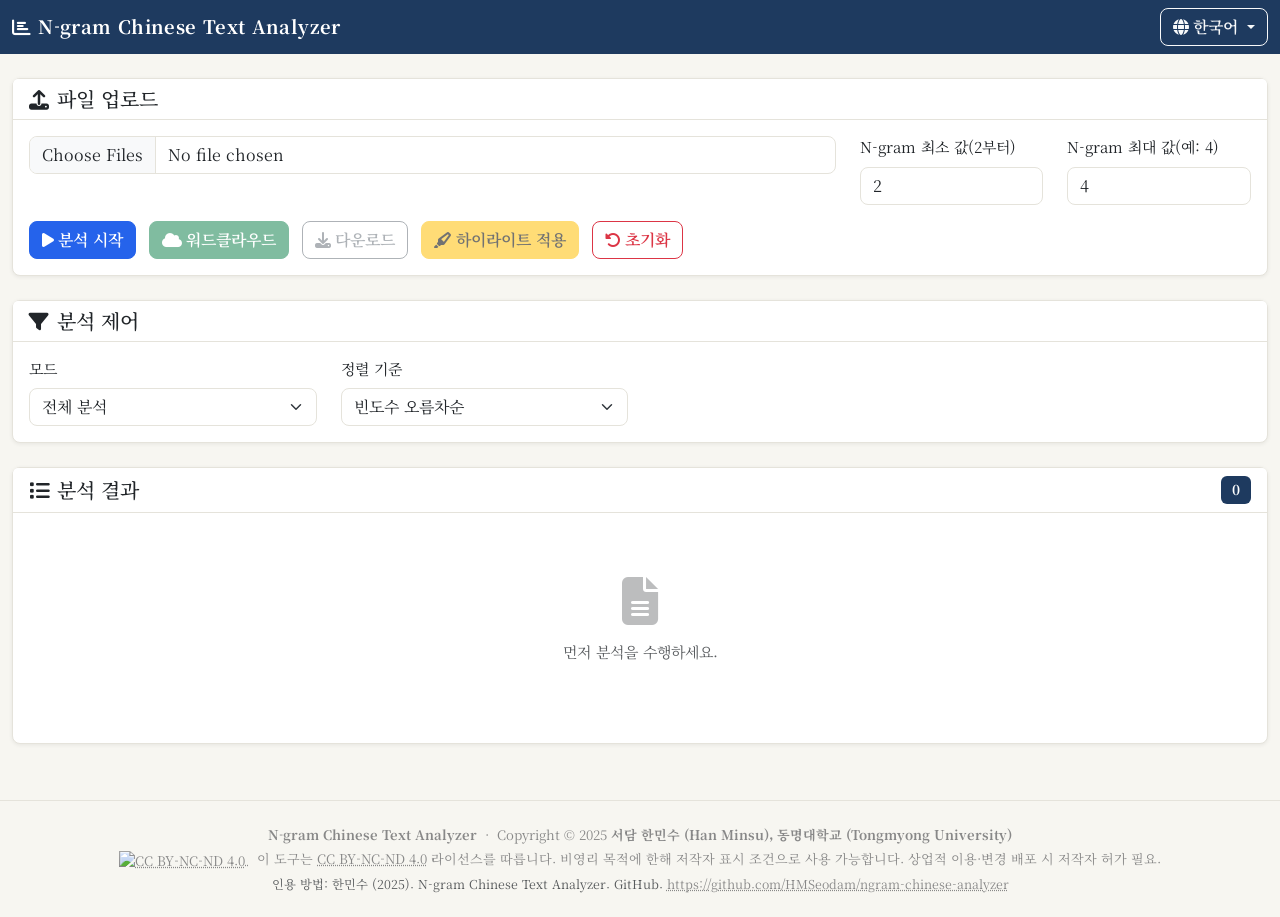
==== commit 6553896b: "update v1.1" ====
--- a/index.html
+++ b/index.html
@@ -6,55 +6,56 @@
   <meta name="viewport" content="width=device-width, initial-scale=1">
   <link href="https://cdn.jsdelivr.net/npm/bootstrap@5.3.0/dist/css/bootstrap.min.css" rel="stylesheet">
   <link href="https://cdnjs.cloudflare.com/ajax/libs/font-awesome/6.4.0/css/all.min.css" rel="stylesheet">
+  <link href="https://fonts.googleapis.com/css2?family=Noto+Serif+KR:wght@400;700&display=swap" rel="stylesheet">
   <style>
-    /* ── Custom Styles ── */
-    body { background-color: #f8f9fa; font-family: 'Segoe UI', Tahoma, Geneva, Verdana, sans-serif; }
-    .navbar-brand { font-weight: 600; font-size: 1.25rem; }
-    .card { border: none; box-shadow: 0 0.125rem 0.25rem rgba(0,0,0,0.075); border-radius: 0.5rem; }
-    .card-header { background-color: #fff; border-bottom: 1px solid #dee2e6; font-weight: 600; }
-    .btn { border-radius: 0.375rem; font-weight: 500; transition: all 0.15s ease-in-out; }
-    .btn:hover { transform: translateY(-1px); box-shadow: 0 0.25rem 0.5rem rgba(0,0,0,0.15); }
-    .btn:disabled { transform: none; box-shadow: none; }
-    .form-control, .form-select { border-radius: 0.375rem; border: 1px solid #ced4da; transition: border-color 0.15s, box-shadow 0.15s; }
-    .form-control:focus, .form-select:focus { border-color: #86b7fe; box-shadow: 0 0 0 0.25rem rgba(13,110,253,0.25); }
-    .table { border-radius: 0.5rem; overflow: hidden; }
-    .table th { background-color: #f8f9fa; border-bottom: 2px solid #dee2e6; font-weight: 600; }
-    .table td { vertical-align: middle; }
-    .badge { font-size: 0.875rem; padding: 0.5rem 0.75rem; }
-    .ngram-row:hover { background-color: #f8f9fa; }
-    .ngram-text { font-family: 'Microsoft YaHei', 'SimSun', serif; font-size: 1.1rem; font-weight: 500; }
-    .frequency-cell { text-align: center; font-weight: 600; color: #495057; }
-    .file-checkbox { margin-right: 1rem; margin-bottom: 0.5rem; }
-    .spinner-border { width: 3rem; height: 3rem; }
-    .modal-content { border: none; border-radius: 0.5rem; box-shadow: 0 0.5rem 1rem rgba(0,0,0,0.15); }
-    .modal-header, .modal-footer { border-color: #dee2e6; background-color: #f8f9fa; }
-    .alert { border: none; border-radius: 0.5rem; font-weight: 500; }
-    .table-responsive { border-radius: 0.5rem; overflow: hidden; }
-    .fa-3x { font-size: 3rem; opacity: 0.5; }
-    ::-webkit-scrollbar { width: 8px; }
-    ::-webkit-scrollbar-track { background: #f1f1f1; border-radius: 4px; }
-    ::-webkit-scrollbar-thumb { background: #c1c1c1; border-radius: 4px; }
-    ::-webkit-scrollbar-thumb:hover { background: #a8a8a8; }
-    @media (max-width: 768px) {
-      .container-fluid { padding-left: 1rem; padding-right: 1rem; }
-      .btn { margin-bottom: 0.5rem; width: 100%; }
-      .card-body { padding: 1rem; }
+    /* ══ 디자인 토큰 ══ */
+    :root {
+      --brand:#1e3a5f; --brand-light:#2563eb; --accent:#dc2626;
+      --bg:#f7f6f1; --surface:#ffffff; --border:#e5e3db;
+      --text:#1a1a1a; --text-muted:#888;
+      --font-body:'Noto Serif KR','Malgun Gothic','Apple SD Gothic Neo',serif;
+      --radius:.5rem; --shadow-sm:0 1px 4px rgba(0,0,0,.07); --shadow-md:0 2px 10px rgba(0,0,0,.11);
     }
-
-    /* ── 워드클라우드 캔버스 ── */
-    #wcCanvas { max-width: 100%; border-radius: 0.5rem; background: #fff; }
-
-    /* ── 저작권 푸터 ── */
-    footer.app-footer {
-      margin-top: 2rem;
-      padding: 1.5rem 0;
-      border-top: 1px solid #dee2e6;
-      font-size: 0.82rem;
-      color: #6c757d;
-      text-align: center;
+    *, *::before, *::after { box-sizing: border-box; }
+    body { background:var(--bg); font-family:var(--font-body); color:var(--text); font-size:15px; }
+    .navbar { background:var(--brand) !important; }
+    .navbar-brand { font-weight:700; font-size:1.15rem; letter-spacing:.02em; }
+    .card { border:1px solid var(--border); box-shadow:var(--shadow-sm); border-radius:var(--radius); background:var(--surface); }
+    .card-header { background:var(--surface); border-bottom:1px solid var(--border); font-weight:700; font-family:var(--font-body); }
+    .btn { border-radius:var(--radius); font-weight:600; transition:all .15s; }
+    .btn:hover { transform:translateY(-1px); box-shadow:var(--shadow-md); }
+    .btn:disabled { transform:none; box-shadow:none; opacity:.55; }
+    .btn-primary { background:var(--brand-light); border-color:var(--brand-light); }
+    .btn-primary:hover { background:var(--brand); border-color:var(--brand); }
+    .form-control, .form-select { border-radius:var(--radius); border:1px solid var(--border); font-family:var(--font-body); transition:border-color .15s,box-shadow .15s; }
+    .form-control:focus, .form-select:focus { border-color:var(--brand-light); box-shadow:0 0 0 .2rem rgba(37,99,235,.18); }
+    .table { border-radius:var(--radius); overflow:hidden; }
+    .table th { background:var(--brand); color:#fff; border-bottom:none; font-weight:700; font-family:var(--font-body); }
+    .table td { vertical-align:middle; }
+    .badge { font-size:.85rem; padding:.45rem .7rem; background:var(--brand) !important; }
+    .ngram-row:hover td { background:#f0f5ff; }
+    .ngram-text { font-family:var(--font-body); font-size:1.05rem; font-weight:700; color:var(--brand); }
+    .frequency-cell { text-align:center; font-weight:600; color:#444; }
+    .file-checkbox { margin-right:1rem; margin-bottom:.5rem; }
+    .spinner-border { width:3rem; height:3rem; }
+    .modal-content { border:1px solid var(--border); border-radius:var(--radius); box-shadow:var(--shadow-md); }
+    .modal-header, .modal-footer { background:var(--bg); border-color:var(--border); }
+    .alert { border:none; border-radius:var(--radius); font-weight:500; }
+    .table-responsive { border-radius:var(--radius); overflow:hidden; }
+    .fa-3x { font-size:3rem; opacity:.4; }
+    ::-webkit-scrollbar { width:7px; }
+    ::-webkit-scrollbar-track { background:#ece9e0; border-radius:4px; }
+    ::-webkit-scrollbar-thumb { background:#b5b0a5; border-radius:4px; }
+    ::-webkit-scrollbar-thumb:hover { background:#8a857a; }
+    #wcCanvas { max-width:100%; border-radius:var(--radius); background:#fffdf7; }
+    footer.app-footer { margin-top:2rem; padding:1.5rem 0; border-top:1px solid var(--border); font-size:.82rem; color:var(--text-muted); text-align:center; }
+    footer.app-footer a { color:var(--text-muted); text-decoration:underline dotted; }
+    footer.app-footer a:hover { color:var(--text); }
+    @media (max-width:768px) {
+      .container-fluid { padding-left:1rem; padding-right:1rem; }
+      .btn { margin-bottom:.5rem; width:100%; }
+      .card-body { padding:1rem; }
     }
-    footer.app-footer a { color: #6c757d; text-decoration: underline dotted; }
-    footer.app-footer a:hover { color: #343a40; }
   </style>
 </head>
 <body>
@@ -118,8 +119,11 @@
         <button id="downloadBtn" class="btn btn-outline-secondary me-2" disabled>
           <i class="fas fa-download me-1"></i><span data-i18n="download">다운로드</span>
         </button>
-        <button id="applyBtn" class="btn btn-warning" disabled>
+        <button id="applyBtn" class="btn btn-warning me-2" disabled>
           <i class="fas fa-highlighter me-1"></i><span data-i18n="applyHighlight">하이라이트 적용</span>
+        </button>
+        <button id="resetBtn" class="btn btn-outline-danger">
+          <i class="fas fa-rotate-left me-1"></i>초기화
         </button>
       </div>
     </div>
@@ -210,6 +214,10 @@
           <span class="visually-hidden">Loading...</span>
         </div>
         <h5 id="loadingMessage"></h5>
+        <div class="progress mt-3 mb-2" id="loadingProgressWrap" style="display:none;height:8px;">
+          <div id="loadingProgress" class="progress-bar progress-bar-striped progress-bar-animated"
+               role="progressbar" style="width:0%"></div>
+        </div>
         <p class="text-muted mb-0" data-i18n="pleaseWait">잠시만 기다려 주세요.</p>
       </div>
     </div>
@@ -245,7 +253,11 @@
       </div>
       <div class="modal-body">
         <div class="form-check">
-          <input class="form-check-input" type="radio" name="downloadFormat" id="formatHtml" value="html" checked>
+          <input class="form-check-input" type="radio" name="downloadFormat" id="formatXlsx" value="xlsx" checked>
+          <label class="form-check-label" for="formatXlsx">엑셀 파일 (.xlsx)</label>
+        </div>
+        <div class="form-check">
+          <input class="form-check-input" type="radio" name="downloadFormat" id="formatHtml" value="html">
           <label class="form-check-label" for="formatHtml" data-i18n="downloadHtml">HTML 파일 (.html)</label>
         </div>
         <div class="form-check">
@@ -283,6 +295,7 @@
 </div>
 
 <script src="https://cdn.jsdelivr.net/npm/bootstrap@5.3.0/dist/js/bootstrap.bundle.min.js"></script>
+<script src="https://cdn.jsdelivr.net/npm/xlsx@0.18.5/dist/xlsx.full.min.js"></script>
 <script>
 // ═══════════════════════════════════════════════════════════
 //  다국어 로케일
@@ -363,7 +376,28 @@
 // ═══════════════════════════════════════════════════════════
 //  한자 패턴
 // ═══════════════════════════════════════════════════════════
-const HANJA_RE = /[\u4e00-\u9fff\u3400-\u4DBF\uF900-\uFAFF\u{20000}-\u{2A6DF}]/u;
+// ═══════════════════════════════════════════════════════════
+//  한자 유니코드 패턴 (한국·일본·대만·중국 전범위)
+//  ┌ CJK Unified Ideographs          U+4E00–U+9FFF  (기본 한자)
+//  ├ CJK Extension A                 U+3400–U+4DBF
+//  ├ CJK Extension B                 U+20000–U+2A6DF
+//  ├ CJK Extension C                 U+2A700–U+2B73F
+//  ├ CJK Extension D                 U+2B740–U+2B81F
+//  ├ CJK Extension E                 U+2B820–U+2CEAF
+//  ├ CJK Extension F                 U+2CEB0–U+2EBEF
+//  ├ CJK Extension G                 U+30000–U+3134F
+//  ├ CJK Extension H                 U+31350–U+323AF
+//  ├ CJK Compatibility Ideographs    U+F900–U+FAFF
+//  ├ CJK Compatibility Supplement    U+2F800–U+2FA1F
+//  ├ Kangxi Radicals                 U+2F00–U+2FDF
+//  ├ CJK Radicals Supplement         U+2E80–U+2EFF
+//  ├ 〇 Zero (CBETA 전적 빈번 사용)  U+3007
+//  ├ Kanbun (한문 훈독 부호)         U+3190–U+319F
+//  ├ CJK Strokes                     U+31C0–U+31EF
+//  ├ Enclosed CJK (괄호·원형 한자)  U+3200–U+32FF
+//  └ CJK Compatibility Forms         U+FE30–U+FE4F
+// ═══════════════════════════════════════════════════════════
+const HANJA_RE = /[\u4e00-\u9fff\u3400-\u4dbf\uf900-\ufaff\u2e80-\u2eff\u2f00-\u2fdf\u3007\u3190-\u319f\u31c0-\u31ef\u3200-\u32ff\ufe30-\ufe4f\u{20000}-\u{2a6df}\u{2a700}-\u{2b73f}\u{2b740}-\u{2b81f}\u{2b820}-\u{2ceaf}\u{2ceb0}-\u{2ebef}\u{2f800}-\u{2fa1f}\u{30000}-\u{3134f}\u{31350}-\u{323af}]/u;
 
 // ═══════════════════════════════════════════════════════════
 //  NgramAnalyzer 클래스 (순수 JS, 서버 불필요)
@@ -412,6 +446,7 @@
     document.getElementById('wordcloudBtn').addEventListener('click', () => this._showWordcloud());
     document.getElementById('downloadBtn').addEventListener('click', () => this._showDownloadModal());
     document.getElementById('applyBtn').addEventListener('click', () => this._showHighlightModal());
+    document.getElementById('resetBtn').addEventListener('click', () => this._reset());
     document.getElementById('modeSelect').addEventListener('change', e => this._onModeChange(e.target.value));
     document.getElementById('sortSelect').addEventListener('change', () => this._applyFilter());
     document.getElementById('includeAll').addEventListener('change', () => this._applyFilter());
@@ -444,7 +479,7 @@
     document.getElementById('selectedFilesInfo').style.display = 'block';
   }
 
-  // ── 분석 (파일 읽기 → N-gram) ─────────────────────────
+  // ── 분석 (Web Worker 사용) ────────────────────────────
   async _analyze() {
     const files = document.getElementById('fileInput').files;
     const minN  = parseInt(document.getElementById('minN').value);
@@ -452,12 +487,17 @@
     if (files.length < 2) { this._alert(this._t('needTwo'), 'danger'); return; }
     if (minN < 1 || maxN < minN) { this._alert(this._t('ngramRangeError'), 'danger'); return; }
 
-    this._showLoading(this._t('analyzing'));
+    this._showLoading(this._t('analyzing'), 0);
 
     try {
-      // 비동기로 파일 읽기
+      // 1단계: 파일 읽기
       await Promise.all(Array.from(files).map(f => this._readFile(f)));
-      this._buildNgrams(minN, maxN);
+      this._showLoading(this._t('analyzing'), 10);
+
+      // 2단계: Web Worker로 N-gram 연산
+      await this._buildNgramsWorker(minN, maxN);
+
+      // 3단계: 필터/정렬/렌더
       this._applyFilter();
       this._setupCheckboxes();
       this._enableBtns();
@@ -476,10 +516,11 @@
         const content = e.target.result;
         const name = file.name.replace(/\.[^/.]+$/, '');
         this.originalTexts[name] = content;
-        // 한자만 추출 + 위치 인덱스 보존
         let hanja = '', indices = [];
-        for (let i = 0; i < content.length; i++) {
-          if (HANJA_RE.test(content[i])) { hanja += content[i]; indices.push(i); }
+        let pos = 0;
+        for (const ch of content) {
+          if (HANJA_RE.test(ch)) { hanja += ch; indices.push(pos); }
+          pos += ch.length; // 서로게이트 페어는 length=2, 일반 한자는 length=1
         }
         this.filesData[name] = hanja;
         this.indexMap[name]  = indices;
@@ -490,31 +531,69 @@
     });
   }
 
-  _buildNgrams(minN, maxN) {
-    this.ngramResults = {};
-    this.allNgrams    = new Set();
-    this.filenames    = Object.keys(this.filesData);
-
-    for (const name of this.filenames) {
-      const text = this.filesData[name];
-      const map  = new Map();
-      for (let n = minN; n <= maxN; n++) {
-        for (let i = 0; i <= text.length - n; i++) {
-          const ng = text.slice(i, i + n);
-          map.set(ng, (map.get(ng) || 0) + 1);
+  // Web Worker로 N-gram 연산 분리
+  _buildNgramsWorker(minN, maxN) {
+    return new Promise((resolve, reject) => {
+      const workerCode = `
+        self.onmessage = function(e) {
+          const { filesData, filenames, minN, maxN } = e.data;
+          const ngramResults = {};
+          const allNgramsObj = {};
+          const total = filenames.length;
+
+          filenames.forEach((name, idx) => {
+            const text = filesData[name];
+            const map = {};
+            for (let n = minN; n <= maxN; n++) {
+              for (let i = 0; i <= text.length - n; i++) {
+                const ng = text.slice(i, i + n);
+                map[ng] = (map[ng] || 0) + 1;
+              }
+            }
+            ngramResults[name] = map;
+            for (const k of Object.keys(map)) allNgramsObj[k] = true;
+            self.postMessage({ type: 'progress', pct: Math.round(10 + (idx+1)/total*80) });
+          });
+
+          self.postMessage({ type: 'done', ngramResults, allNgrams: Object.keys(allNgramsObj) });
+        };
+      `;
+
+      const blob   = new Blob([workerCode], { type: 'application/javascript' });
+      const worker = new Worker(URL.createObjectURL(blob));
+
+      // filesData를 plain object로 변환 (Map → plain object)
+      const filesDataPlain = {};
+      for (const k of Object.keys(this.filesData)) filesDataPlain[k] = this.filesData[k];
+
+      worker.postMessage({ filesData: filesDataPlain, filenames: Object.keys(filesDataPlain), minN, maxN });
+
+      worker.onmessage = (e) => {
+        if (e.data.type === 'progress') {
+          this._showLoading(this._t('analyzing'), e.data.pct);
+        } else if (e.data.type === 'done') {
+          // plain object → Map으로 복원
+          this.ngramResults = {};
+          for (const name of Object.keys(e.data.ngramResults)) {
+            this.ngramResults[name] = new Map(Object.entries(e.data.ngramResults[name]));
+          }
+          this.allNgrams = new Set(e.data.allNgrams);
+          this.filenames = Object.keys(this.filesData);
+          worker.terminate();
+          this._showLoading(this._t('analyzing'), 95);
+          resolve();
         }
-      }
-      this.ngramResults[name] = map;
-      for (const k of map.keys()) this.allNgrams.add(k);
-    }
+      };
+      worker.onerror = (err) => { worker.terminate(); reject(err); };
+    });
   }
 
   // ── 필터 / 정렬 ───────────────────────────────────────
   _applyFilter() {
     if (!this.filenames.length) return;
-    const mode      = document.getElementById('modeSelect').value;
-    const sortDir   = document.getElementById('sortSelect').value;
-    const incAll    = document.getElementById('includeAll').checked;
+    const mode    = document.getElementById('modeSelect').value;
+    const sortDir = document.getElementById('sortSelect').value;
+    const incAll  = document.getElementById('includeAll').checked;
 
     let ngrams = [...this.allNgrams];
 
@@ -543,49 +622,90 @@
       return sortDir === 'asc' ? ta - tb : tb - ta;
     });
 
-    // 결과 문자열 생성
-    this.currentResults = ngrams.map(ng => {
-      const parts = this.filenames.map(f => `${f}: ${this.ngramResults[f]?.get(ng)||0}`);
-      return `${ng}: ${parts.join(', ')}`;
-    });
-
-    this._renderResults(this.currentResults);
-    const cnt = document.getElementById('dataCount');
-    cnt.textContent = this._t('dataCount').replace('{count}', this.currentResults.length);
-  }
-
-  // ── 결과 렌더링 ───────────────────────────────────────
-  _renderResults(results) {
+    // 결과를 객체 배열로 보관 (문자열 파싱 오버헤드 제거)
+    this.currentResultsData = ngrams.map(ng => ({
+      ng,
+      freqs: this.filenames.map(f => this.ngramResults[f]?.get(ng) || 0)
+    }));
+    // 다운로드·하이라이트용 문자열도 유지
+    this.currentResults = this.currentResultsData.map(d =>
+      `${d.ng}: ${this.filenames.map((f,i) => `${f}: ${d.freqs[i]}`).join(', ')}`
+    );
+
+    this._renderResults(this.currentResultsData);
+    document.getElementById('dataCount').textContent =
+      this._t('dataCount').replace('{count}', this.currentResultsData.length);
+  }
+
+  // ── 가상 스크롤 렌더링 ────────────────────────────────
+  _renderResults(data) {
     const area = document.getElementById('resultsArea');
-    if (!results.length) {
+    if (!data || !data.length) {
       area.innerHTML = `<div class="text-center text-muted py-5">
         <i class="fas fa-exclamation-triangle fa-3x mb-3"></i>
         <p>${this._t('noValidData')}</p></div>`;
       return;
     }
-    const table = document.createElement('table');
-    table.className = 'table table-striped table-hover';
-    table.innerHTML = `<thead><tr>
-      <th style="width:40%">N-gram</th>
-      ${this.filenames.map(n => `<th class="text-center">${n}</th>`).join('')}
-    </tr></thead>`;
-    const tbody = document.createElement('tbody');
-    results.forEach(r => {
-      const [ngPart, ...rest] = r.split(': ');
-      const freqStr = rest.join(': ');
-      const tr = document.createElement('tr');
-      tr.className = 'ngram-row';
-      const freqs = this.filenames.map(f => {
-        const m = freqStr.match(new RegExp(`${f}:\\s*(\\d+)`));
-        return m ? m[1] : '0';
-      });
-      tr.innerHTML = `<td class="ngram-text">${ngPart}</td>` +
-        freqs.map(v => `<td class="frequency-cell">${v}</td>`).join('');
-      tbody.appendChild(tr);
-    });
-    table.appendChild(tbody);
-    area.innerHTML = '';
-    area.appendChild(table);
+
+    const ROW_H    = 36;   // 행 높이(px)
+    const BUFFER   = 20;   // 렌더 버퍼(위아래 여분 행 수)
+    const totalH   = data.length * ROW_H;
+
+    // 외부 컨테이너: 실제 스크롤 높이 확보
+    area.innerHTML = `
+      <div id="vsHeader" style="position:sticky;top:0;z-index:2;background:#f8f9fa;">
+        <table class="table table-striped table-hover mb-0" style="table-layout:fixed;">
+          <thead><tr>
+            <th style="width:40%">N-gram</th>
+            ${this.filenames.map(n=>`<th class="text-center">${n}</th>`).join('')}
+          </tr></thead>
+        </table>
+      </div>
+      <div id="vsScroll" style="overflow-y:auto;max-height:55vh;position:relative;">
+        <div id="vsSpacer" style="height:${totalH}px;position:relative;">
+          <table class="table table-striped table-hover mb-0" id="vsTable"
+                 style="table-layout:fixed;position:absolute;top:0;left:0;width:100%;">
+            <colgroup>
+              <col style="width:40%">
+              ${this.filenames.map(()=>'<col>').join('')}
+            </colgroup>
+            <tbody id="vsTbody"></tbody>
+          </table>
+        </div>
+      </div>`;
+
+    const scroll  = document.getElementById('vsScroll');
+    const tbody   = document.getElementById('vsTbody');
+    const table   = document.getElementById('vsTable');
+
+    let lastStart = -1;
+
+    const render = () => {
+      const scrollTop = scroll.scrollTop;
+      const visH      = scroll.clientHeight;
+      const startIdx  = Math.max(0, Math.floor(scrollTop / ROW_H) - BUFFER);
+      const endIdx    = Math.min(data.length, Math.ceil((scrollTop + visH) / ROW_H) + BUFFER);
+
+      if (startIdx === lastStart) return;
+      lastStart = startIdx;
+
+      table.style.top = `${startIdx * ROW_H}px`;
+
+      const frag = document.createDocumentFragment();
+      for (let i = startIdx; i < endIdx; i++) {
+        const d  = data[i];
+        const tr = document.createElement('tr');
+        tr.style.height = ROW_H + 'px';
+        tr.innerHTML = `<td class="ngram-text">${d.ng}</td>` +
+          d.freqs.map(v => `<td class="frequency-cell">${v}</td>`).join('');
+        frag.appendChild(tr);
+      }
+      tbody.innerHTML = '';
+      tbody.appendChild(frag);
+    };
+
+    scroll.addEventListener('scroll', render, { passive: true });
+    render();
   }
 
   // ── 체크박스 셋업 ─────────────────────────────────────
@@ -613,6 +733,38 @@
     });
   }
 
+  _reset() {
+    // 데이터 초기화
+    this.filesData      = {};
+    this.indexMap       = {};
+    this.originalTexts  = {};
+    this.ngramResults   = {};
+    this.allNgrams      = new Set();
+    this.filenames      = [];
+    this.currentResults = [];
+    this.currentResultsData = [];
+
+    // UI 초기화
+    document.getElementById('fileInput').value = '';
+    document.getElementById('selectedFilesInfo').style.display = 'none';
+    document.getElementById('selectedFilesList').innerHTML = '';
+    document.getElementById('fileCheckboxes').innerHTML = '';
+    document.getElementById('commonControls').style.display = 'none';
+    document.getElementById('modeSelect').value = 'all';
+    document.getElementById('sortSelect').value = 'asc';
+    document.getElementById('includeAll').checked = false;
+    document.getElementById('dataCount').textContent = '0';
+    document.getElementById('resultsArea').innerHTML = `
+      <div class="text-center text-muted py-5">
+        <i class="fas fa-file-alt fa-3x mb-3"></i>
+        <p data-i18n="noData">${this._t('noData')}</p>
+      </div>`;
+    ['wordcloudBtn','downloadBtn','applyBtn'].forEach(id => {
+      document.getElementById(id).disabled = true;
+    });
+    this._alert('초기화되었습니다.', 'success');
+  }
+
   // ── 다운로드 ──────────────────────────────────────────
   _showDownloadModal() {
     new bootstrap.Modal(document.getElementById('downloadModal')).show();
@@ -621,23 +773,73 @@
   _download() {
     const fmt = document.querySelector('input[name="downloadFormat"]:checked').value;
     const now = new Date().toLocaleString();
-    let content, mime, ext;
-
-    if (fmt === 'html') {
-      content = `<!DOCTYPE html><html><head><meta charset="utf-8">
-<style>body{font-family:serif;margin:20px;} .hd{background:#f8f9fa;padding:15px;border-radius:5px;margin-bottom:20px;} .r{padding:4px 0;border-bottom:1px solid #eee;}</style>
-</head><body><div class="hd"><h2>N-gram 분석 결과</h2><p>생성: ${now}</p>
-<p style="font-size:0.85em;color:#666;">Copyright © 2025 서담 한민수, 동명대학교 | CC BY-NC-ND 4.0</p></div>
-${this.currentResults.map(r => `<div class="r">${r}</div>`).join('')}
+
+    if (fmt === 'xlsx') {
+      // ── 엑셀 ──
+      const header = ['N-gram', ...this.filenames];
+      const rows   = this.currentResultsData.map(d => [d.ng, ...d.freqs]);
+      const ws     = XLSX.utils.aoa_to_sheet([header, ...rows]);
+
+      // 열 너비 설정
+      ws['!cols'] = [{ wch: 12 }, ...this.filenames.map(() => ({ wch: 18 }))];
+
+      // 헤더 스타일 (배경색 + 굵게)
+      const range = XLSX.utils.decode_range(ws['!ref']);
+      for (let c = range.s.c; c <= range.e.c; c++) {
+        const cell = ws[XLSX.utils.encode_cell({ r: 0, c })];
+        if (cell) {
+          cell.s = {
+            font: { bold: true, color: { rgb: 'FFFFFF' } },
+            fill: { fgColor: { rgb: '0D6EFD' } },
+            alignment: { horizontal: 'center' }
+          };
+        }
+      }
+
+      const wb = XLSX.utils.book_new();
+      XLSX.utils.book_append_sheet(wb, ws, 'N-gram 분석');
+
+      // 메타 시트
+      const metaWs = XLSX.utils.aoa_to_sheet([
+        ['생성일', now],
+        ['저작권', 'Copyright © 2025 서담 한민수, 동명대학교'],
+        ['라이선스', 'CC BY-NC-ND 4.0']
+      ]);
+      XLSX.utils.book_append_sheet(wb, metaWs, '정보');
+
+      XLSX.writeFile(wb, 'ngram_analysis.xlsx');
+
+    } else if (fmt === 'html') {
+      const rows = this.currentResultsData.map(d =>
+        `<tr><td class="ng">${d.ng}</td>${d.freqs.map(v=>`<td>${v}</td>`).join('')}</tr>`
+      ).join('');
+      const content = `<!DOCTYPE html><html><head><meta charset="utf-8">
+<style>
+@import url('https://fonts.googleapis.com/css2?family=Noto+Serif+KR&display=swap');
+body{font-family:'Noto Serif KR',serif;margin:30px;background:#fafafa;color:#222;}
+h2{color:#0d6efd;border-bottom:2px solid #0d6efd;padding-bottom:8px;}
+.meta{font-size:.85em;color:#666;margin-bottom:20px;}
+table{border-collapse:collapse;width:100%;background:#fff;box-shadow:0 1px 4px rgba(0,0,0,.08);}
+th{background:#0d6efd;color:#fff;padding:10px 14px;text-align:center;}
+td{padding:7px 14px;border-bottom:1px solid #eee;}
+td.ng{font-weight:600;font-size:1.05em;}
+tr:hover td{background:#f0f6ff;}
+.footer{margin-top:24px;font-size:.78em;color:#aaa;text-align:center;}
+</style></head><body>
+<h2>N-gram 분석 결과</h2>
+<p class="meta">생성: ${now} &nbsp;|&nbsp; Copyright © 2025 서담 한민수, 동명대학교 | CC BY-NC-ND 4.0</p>
+<table><thead><tr><th>N-gram</th>${this.filenames.map(n=>`<th>${n}</th>`).join('')}</tr></thead>
+<tbody>${rows}</tbody></table>
+<div class="footer">CC BY-NC-ND 4.0 — 비영리·변경금지</div>
 </body></html>`;
-      mime = 'text/html'; ext = 'html';
+      this._triggerDownload(new Blob(['\ufeff'+content],{type:'text/html;charset=utf-8'}), 'ngram_analysis.html');
+
     } else {
-      content = `N-gram 분석 결과\n${'='.repeat(50)}\n생성: ${now}\nCopyright © 2025 서담 한민수, 동명대학교 | CC BY-NC-ND 4.0\n${'='.repeat(50)}\n\n` +
+      const content = `N-gram 분석 결과\n${'='.repeat(50)}\n생성: ${now}\nCopyright © 2025 서담 한민수, 동명대학교 | CC BY-NC-ND 4.0\n${'='.repeat(50)}\n\n` +
         this.currentResults.join('\n');
-      mime = 'text/plain'; ext = 'txt';
+      this._triggerDownload(new Blob(['\ufeff'+content],{type:'text/plain;charset=utf-8'}), 'ngram_analysis.txt');
     }
 
-    this._triggerDownload(new Blob(['\ufeff'+content], {type: mime+';charset=utf-8'}), `ngram_analysis.${ext}`);
     bootstrap.Modal.getInstance(document.getElementById('downloadModal'))?.hide();
   }
 
@@ -664,10 +866,15 @@
     const hanja  = this.filesData[fname];
     const idxMap = this.indexMap[fname];
 
-    // 현재 표시된 N-gram만 수집
+    // 창 제목
+    const mode = document.getElementById('modeSelect').value;
+    const modeLabel = mode === 'common'
+      ? (document.querySelector('#fileCheckboxes input:checked')?.nextElementSibling?.textContent?.trim() || '공통')
+      : '전체';
+    const pageTitle = `${fname} × ${modeLabel} — N-gram 하이라이트`;
+
+    // N-gram 위치 계산
     const ngrams = new Set(this.currentResults.map(r => r.split(':')[0].trim()));
-
-    // 빨간색 위치 계산
     const redPos = new Set();
     for (const ng of ngrams) {
       let start = 0;
@@ -681,105 +888,294 @@
       }
     }
 
-    // HTML 생성
     const total = idxMap.length;
     const red   = redPos.size;
     const ratio = total ? (red / total * 100).toFixed(2) : 0;
 
+    // 본문 HTML — for...of로 코드포인트 단위 순회
     let body = '';
-    for (let i = 0; i < orig.length; i++) {
-      const ch = orig[i];
-      if (ch === '\n')      { body += '<br>'; continue; }
-      if (ch === '\t')      { body += '&nbsp;&nbsp;&nbsp;&nbsp;'; continue; }
+    let pos = 0;
+    let prevWasNL = false;
+    for (const ch of orig) {
+      if (ch === '\n') {
+        if (prevWasNL) {
+          // 연속 빈줄 → 단락 간격 (작은 여백)
+          body += '<br style="display:block;margin:.15em 0">';
+        } else {
+          body += '<br>';
+        }
+        prevWasNL = true;
+        pos += ch.length;
+        continue;
+      }
+      prevWasNL = false;
+      if (ch === '\t') { body += '&nbsp;&nbsp;&nbsp;&nbsp;'; pos += ch.length; continue; }
       const esc = ch.replace(/&/g,'&amp;').replace(/</g,'&lt;').replace(/>/g,'&gt;');
-      body += redPos.has(i) ? `<span style="color:red;font-weight:bold">${esc}</span>` : esc;
+      body += redPos.has(pos) ? `<span class="hl">${esc}</span>` : esc;
+      pos += ch.length;
     }
 
     const langMap = {
-      ko:{ title:'분석 결과', total:'전체 한자수', hl:'해당 글자수', ratio:'비율' },
-      en:{ title:'Analysis Results', total:'Total Hanja', hl:'Highlighted', ratio:'Ratio' },
-      zh:{ title:'分析结果', total:'总汉字数', hl:'高亮字符数', ratio:'比例' },
-      ja:{ title:'分析結果', total:'総漢字数', hl:'ハイライト文字数', ratio:'比率' }
+      ko:{ total:'전체 한자수', hl:'해당 글자수', ratio:'비율', file:'파일', mode:'분석 모드' },
+      en:{ total:'Total Hanja', hl:'Highlighted', ratio:'Ratio', file:'File', mode:'Mode' },
+      zh:{ total:'总汉字数', hl:'高亮字符数', ratio:'比例', file:'文件', mode:'模式' },
+      ja:{ total:'総漢字数', hl:'ハイライト文字数', ratio:'比率', file:'ファイル', mode:'モード' }
     };
     const lt = langMap[this.currentLang] || langMap.ko;
 
-    const html = `<!DOCTYPE html><html><head><meta charset="utf-8">
-<style>body{font-family:'맑은 고딕','Malgun Gothic',serif;margin:20px;font-size:14px;line-height:1.8;}
-.stats{background:#f8f9fa;padding:15px;border-radius:5px;margin-bottom:20px;}
-.content{white-space:pre-wrap;word-wrap:break-word;}
-.footer{margin-top:2rem;padding-top:1rem;border-top:1px solid #dee2e6;font-size:0.8rem;color:#6c757d;}
-</style></head><body>
-<div class="stats">
-  <h3>${lt.title}</h3>
-  <p><strong>${lt.total}:</strong> ${total}자</p>
-  <p><strong>${lt.hl}:</strong> ${red}자</p>
-  <p><strong>${lt.ratio}:</strong> ${ratio}%</p>
+    // JSON 데이터 (저장용)
+    const jsonData = JSON.stringify({
+      meta: { file: fname, mode: modeLabel, date: new Date().toISOString(),
+              totalHanja: total, highlighted: red, ratio: parseFloat(ratio),
+              copyright: 'Copyright © 2025 서담 한민수, 동명대학교', license: 'CC BY-NC-ND 4.0' },
+      ngrams: [...ngrams],
+      highlightedPositions: [...redPos].sort((a,b)=>a-b)
+    }, null, 2);
+
+    // ── 저장 스크립트 (새 창 내부) ──
+    const saveScript = `
+<script>
+const _jsonData = ${JSON.stringify(jsonData)};
+function saveAs(fmt) {
+  const title = document.title.replace(/[\\\\/:*?"<>|]/g,'_');
+  if (fmt === 'html') {
+    dl(new Blob([document.documentElement.outerHTML],{type:'text/html;charset=utf-8'}), title+'.html');
+  } else if (fmt === 'word') {
+    const wh = \`<html xmlns:o='urn:schemas-microsoft-com:office:office'
+      xmlns:w='urn:schemas-microsoft-com:office:word'
+      xmlns='http://www.w3.org/TR/REC-html40'>
+      <head><meta charset='utf-8'><title>\${document.title}</title>
+      <style>body{font-family:'맑은 고딕',serif;font-size:11pt;line-height:2;}
+      .hl{color:#dc2626;font-weight:bold;}
+      .statcard{display:flex;gap:12px;margin-bottom:16px;}
+      .statcard div{border:1px solid #ddd;padding:8px 14px;border-radius:4px;}
+      </style></head><body>\${document.getElementById('pageWrap').innerHTML}</body></html>\`;
+    dl(new Blob(['\\ufeff'+wh],{type:'application/msword;charset=utf-8'}), title+'.doc');
+  } else if (fmt === 'json') {
+    dl(new Blob([_jsonData],{type:'application/json;charset=utf-8'}), title+'.json');
+  }
+}
+function dl(blob,name){
+  const a=document.createElement('a');
+  a.href=URL.createObjectURL(blob); a.download=name;
+  document.body.appendChild(a); a.click(); document.body.removeChild(a);
+  URL.revokeObjectURL(a.href);
+}
+// 폰트 크기 조절 (모바일 pinch-zoom 대응)
+let _fontSize = 17;
+function adjustFont(delta){
+  _fontSize = Math.min(32, Math.max(12, _fontSize + delta));
+  document.getElementById('mainBody').style.fontSize = _fontSize + 'px';
+}
+<\/script>`;
+
+    // ── 하이라이트 창 HTML ──
+    const html = `<!DOCTYPE html>
+<html lang="ko">
+<head>
+<meta charset="utf-8">
+<meta name="viewport" content="width=device-width, initial-scale=1, maximum-scale=5">
+<title>${pageTitle}</title>
+<link href="https://fonts.googleapis.com/css2?family=Noto+Serif+KR:wght@400;700&display=swap" rel="stylesheet">
+<style>
+/* ══ 메인 앱과 동일한 디자인 토큰 ══ */
+:root {
+  --brand:#1e3a5f; --brand-light:#2563eb; --accent:#dc2626;
+  --bg:#f7f6f1; --surface:#fff; --border:#e5e3db;
+  --text:#1a1a1a; --text-muted:#888;
+  --font:'Noto Serif KR','Malgun Gothic','Apple SD Gothic Neo',serif;
+  --radius:.5rem;
+}
+*, *::before, *::after { box-sizing:border-box; }
+body { margin:0; padding:0; background:var(--bg); font-family:var(--font); color:var(--text); }
+
+/* ── Toolbar (메인 Navbar와 동일 색) ── */
+#toolbar {
+  position:sticky; top:0; z-index:100;
+  background:var(--brand); color:#fff;
+  padding:10px 20px;
+  display:flex; align-items:center; justify-content:space-between; flex-wrap:wrap; gap:8px;
+  box-shadow:0 2px 8px rgba(0,0,0,.22);
+}
+#toolbar h1 { margin:0; font-size:.95rem; font-weight:700; letter-spacing:.02em; flex:1; min-width:0; white-space:nowrap; overflow:hidden; text-overflow:ellipsis; }
+#toolbar .btns { display:flex; gap:6px; flex-wrap:wrap; align-items:center; }
+#toolbar button {
+  font-family:var(--font); font-size:.78rem; font-weight:600;
+  padding:5px 11px; border:1px solid rgba(255,255,255,.35);
+  background:rgba(255,255,255,.13); color:#fff; border-radius:var(--radius);
+  cursor:pointer; transition:background .15s; white-space:nowrap;
+}
+#toolbar button:hover { background:rgba(255,255,255,.28); }
+#toolbar .font-ctrl { display:flex; align-items:center; gap:4px; margin-left:6px; }
+#toolbar .font-ctrl button { padding:4px 9px; }
+
+/* ── 본문 래퍼: 전체 폭 활용 ── */
+#pageWrap {
+  width:100%;
+  max-width:1400px;       /* PC에서 충분히 넓게 */
+  margin:0 auto;
+  padding:24px 32px 60px;
+}
+
+/* ── 통계 카드 ── */
+.statcard {
+  display:grid; grid-template-columns:repeat(3,1fr); gap:12px; margin-bottom:20px;
+}
+.statcard > div {
+  background:var(--surface); border:1px solid var(--border);
+  border-radius:var(--radius); padding:14px 18px;
+  box-shadow:0 1px 4px rgba(0,0,0,.06); text-align:center;
+}
+.statcard .val { font-size:1.6rem; font-weight:700; color:var(--brand); }
+.statcard .val.red { color:var(--accent); }
+.statcard .lbl { font-size:.76rem; color:var(--text-muted); margin-top:3px; }
+
+/* ── 메타바 ── */
+.metabar {
+  display:flex; flex-wrap:wrap; gap:8px; margin-bottom:16px; font-size:.8rem;
+}
+.metabar span {
+  background:#eeeade; color:#555; border-radius:4px; padding:3px 10px;
+}
+
+/* ── 본문 ── */
+#mainBody {
+  background:var(--surface); border:1px solid var(--border);
+  border-radius:var(--radius); padding:28px 36px;
+  font-size:17px; line-height:1.7;
+  box-shadow:0 1px 6px rgba(0,0,0,.06);
+  word-break:break-all;
+  transition:font-size .15s;
+}
+.hl { color:var(--accent); font-weight:700; }
+
+/* ── 푸터 ── */
+.pgfooter { margin-top:28px; text-align:center; font-size:.74rem; color:#bbb; }
+
+/* ── 스크롤바 ── */
+::-webkit-scrollbar { width:7px; }
+::-webkit-scrollbar-track { background:#ece9e0; }
+::-webkit-scrollbar-thumb { background:#b5b0a5; border-radius:4px; }
+
+/* ── 반응형 ── */
+@media(max-width:768px){
+  #pageWrap { padding:14px 12px 40px; }
+  #mainBody { padding:16px; font-size:16px; }
+  .statcard { grid-template-columns:1fr 1fr; }
+  #toolbar h1 { font-size:.82rem; }
+}
+@media(max-width:480px){
+  .statcard { grid-template-columns:1fr; }
+}
+</style>
+</head>
+<body>
+<div id="toolbar">
+  <h1>📄 ${pageTitle}</h1>
+  <div class="btns">
+    <button onclick="saveAs('html')">💾 HTML</button>
+    <button onclick="saveAs('word')">📝 Word</button>
+    <button onclick="saveAs('json')">{ } JSON</button>
+    <div class="font-ctrl">
+      <button onclick="adjustFont(-1)" title="글자 작게">A−</button>
+      <button onclick="adjustFont(1)"  title="글자 크게">A+</button>
+    </div>
+  </div>
 </div>
-<div class="content">${body}</div>
-<div class="footer">Copyright © 2025 서담 한민수, 동명대학교 | CC BY-NC-ND 4.0</div>
+<div id="pageWrap">
+  <div class="statcard">
+    <div><div class="val">${total.toLocaleString()}</div><div class="lbl">${lt.total}</div></div>
+    <div><div class="val red">${red.toLocaleString()}</div><div class="lbl">${lt.hl}</div></div>
+    <div><div class="val">${ratio}%</div><div class="lbl">${lt.ratio}</div></div>
+  </div>
+  <div class="metabar">
+    <span>${lt.file}: <strong>${fname}</strong></span>
+    <span>${lt.mode}: <strong>${modeLabel}</strong></span>
+    <span>${new Date().toLocaleString()}</span>
+  </div>
+  <div id="mainBody">${body}</div>
+  <div class="pgfooter">Copyright © 2025 서담 한민수, 동명대학교 &nbsp;|&nbsp; CC BY-NC-ND 4.0</div>
+</div>
+${saveScript}
 </body></html>`;
 
     const w = window.open('', '_blank');
-    if (w) { w.document.write(html); w.document.close(); }
-    else {
-      this._triggerDownload(new Blob([html], {type:'text/html;charset=utf-8'}), `highlight_${fname}.html`);
-    }
+    if (w) { w.document.write(html); w.document.close(); w.document.title = pageTitle; }
+    else { this._triggerDownload(new Blob([html],{type:'text/html;charset=utf-8'}), `${fname}_highlight.html`); }
     bootstrap.Modal.getInstance(document.getElementById('fileSelectionModal'))?.hide();
   }
 
-  // ── 워드클라우드 (Canvas 기반) ────────────────────────
+  // ── 워드클라우드 ─────────────────────────────────────
   _showWordcloud() {
     if (!this.currentResults.length) { this._alert(this._t('noValidData'), 'danger'); return; }
 
     const freqMap = new Map();
-    this.currentResults.forEach(r => {
-      const ng  = r.split(':')[0].trim();
-      const tot = [...r.matchAll(/:\s*(\d+)/g)].reduce((s, m) => s + parseInt(m[1]), 0);
-      freqMap.set(ng, tot);
+    this.currentResultsData.forEach(d => {
+      const tot = d.freqs.reduce((s,v) => s+v, 0);
+      if (tot > 0) freqMap.set(d.ng, tot);
     });
 
-    const canvas  = document.getElementById('wcCanvas');
-    const ctx     = canvas.getContext('2d');
+    const canvas = document.getElementById('wcCanvas');
+    canvas.width  = 900;
+    canvas.height = 600;
+    const ctx = canvas.getContext('2d');
     ctx.clearRect(0, 0, canvas.width, canvas.height);
-    ctx.fillStyle = '#ffffff';
+
+    // 배경: 연한 크림색
+    ctx.fillStyle = '#fffdf7';
     ctx.fillRect(0, 0, canvas.width, canvas.height);
 
-    // 간단한 캔버스 워드클라우드 (나선형 배치)
-    const entries = [...freqMap.entries()].sort((a,b) => b[1]-a[1]).slice(0, 80);
+    // 빈도 상위 300개 (항목 수 대폭 증가)
+    const entries = [...freqMap.entries()].sort((a,b) => b[1]-a[1]).slice(0, 300);
     const maxFreq = entries[0]?.[1] || 1;
     const minFreq = entries[entries.length-1]?.[1] || 1;
-    const placed  = [];
-
-    const hues = [0,30,60,120,180,210,240,270,300,330];
-    let placed_count = 0;
+
+    // Google Fonts Noto Serif KR (웹 안전 한중일 폰트)
+    // 브라우저가 이미 로드한 폰트 사용 + 시스템 폰트 폴백
+    const FONT_STACK = "'Noto Serif KR', 'Noto Serif SC', 'Noto Serif TC', 'Noto Serif JP', 'Source Han Serif', 'SimSun', serif";
+
+    // 파스텔 팔레트 (세련된 색조)
+    const palette = [
+      '#2563eb','#7c3aed','#db2777','#059669','#d97706',
+      '#0891b2','#be123c','#4338ca','#15803d','#b45309',
+      '#6d28d9','#0369a1','#9d174d','#1e40af','#065f46'
+    ];
+
+    const placed = [];
+    let placedCount = 0;
+    const cx = canvas.width / 2;
+    const cy = canvas.height / 2;
 
     for (const [word, freq] of entries) {
-      const ratio = (freq - minFreq) / (Math.max(maxFreq - minFreq, 1));
-      const size  = Math.round(14 + ratio * 52);
-      const hue   = hues[placed_count % hues.length];
-      ctx.font    = `bold ${size}px 'Microsoft YaHei', serif`;
-      ctx.fillStyle = `hsl(${hue},70%,40%)`;
-      const w = ctx.measureText(word).width;
-      const h = size;
-
-      // 나선형 탐색
-      let placed_ok = false;
-      for (let r = 0; r < 350; r += 2) {
-        const angle = r * 0.25;
-        const x = canvas.width/2  + r * Math.cos(angle) - w/2;
-        const y = canvas.height/2 + r * Math.sin(angle) + h/2;
-        if (x < 0 || x + w > canvas.width || y - h < 0 || y > canvas.height) continue;
+      const t    = (freq - minFreq) / Math.max(maxFreq - minFreq, 1);
+      // 크기 범위: 10px ~ 58px
+      const size = Math.round(10 + t * 48);
+      const color = palette[placedCount % palette.length];
+
+      ctx.font      = `${size <= 20 ? '400' : '700'} ${size}px ${FONT_STACK}`;
+      ctx.fillStyle = color;
+      const tw = ctx.measureText(word).width;
+      const th = size;
+
+      // 황금각 나선으로 배치 시도 (더 촘촘히 채움)
+      let ok = false;
+      for (let r = 0; r < 600; r += 1.5) {
+        const angle = r * 0.28;
+        const x = cx + r * Math.cos(angle) - tw / 2;
+        const y = cy + r * Math.sin(angle) + th / 2;
+        if (x < 2 || x + tw > canvas.width - 2 || y - th < 2 || y > canvas.height - 2) continue;
         const overlap = placed.some(p =>
-          x < p.x + p.w + 4 && x + w > p.x - 4 && y - h < p.y + 4 && y > p.y - p.h - 4
+          x < p.x + p.w + 3 && x + tw > p.x - 3 &&
+          y - th < p.y + 3   && y > p.y - p.h - 3
         );
         if (!overlap) {
           ctx.fillText(word, x, y);
-          placed.push({x, y, w, h});
-          placed_ok = true;
+          placed.push({ x, y, w: tw, h: th });
+          ok = true;
           break;
         }
       }
-      if (placed_ok) placed_count++;
+      if (ok) placedCount++;
     }
 
     new bootstrap.Modal(document.getElementById('wcModal')).show();
@@ -803,9 +1199,19 @@
     URL.revokeObjectURL(url);
   }
 
-  _showLoading(msg) {
+  _showLoading(msg, pct) {
     document.getElementById('loadingMessage').textContent = msg;
-    new bootstrap.Modal(document.getElementById('loadingModal')).show();
+    const wrap = document.getElementById('loadingProgressWrap');
+    const bar  = document.getElementById('loadingProgress');
+    if (pct !== undefined) {
+      wrap.style.display = 'block';
+      bar.style.width = pct + '%';
+      bar.setAttribute('aria-valuenow', pct);
+    } else {
+      wrap.style.display = 'none';
+    }
+    const existing = bootstrap.Modal.getInstance(document.getElementById('loadingModal'));
+    if (!existing) new bootstrap.Modal(document.getElementById('loadingModal')).show();
   }
   _hideLoading() {
     bootstrap.Modal.getInstance(document.getElementById('loadingModal'))?.hide();
